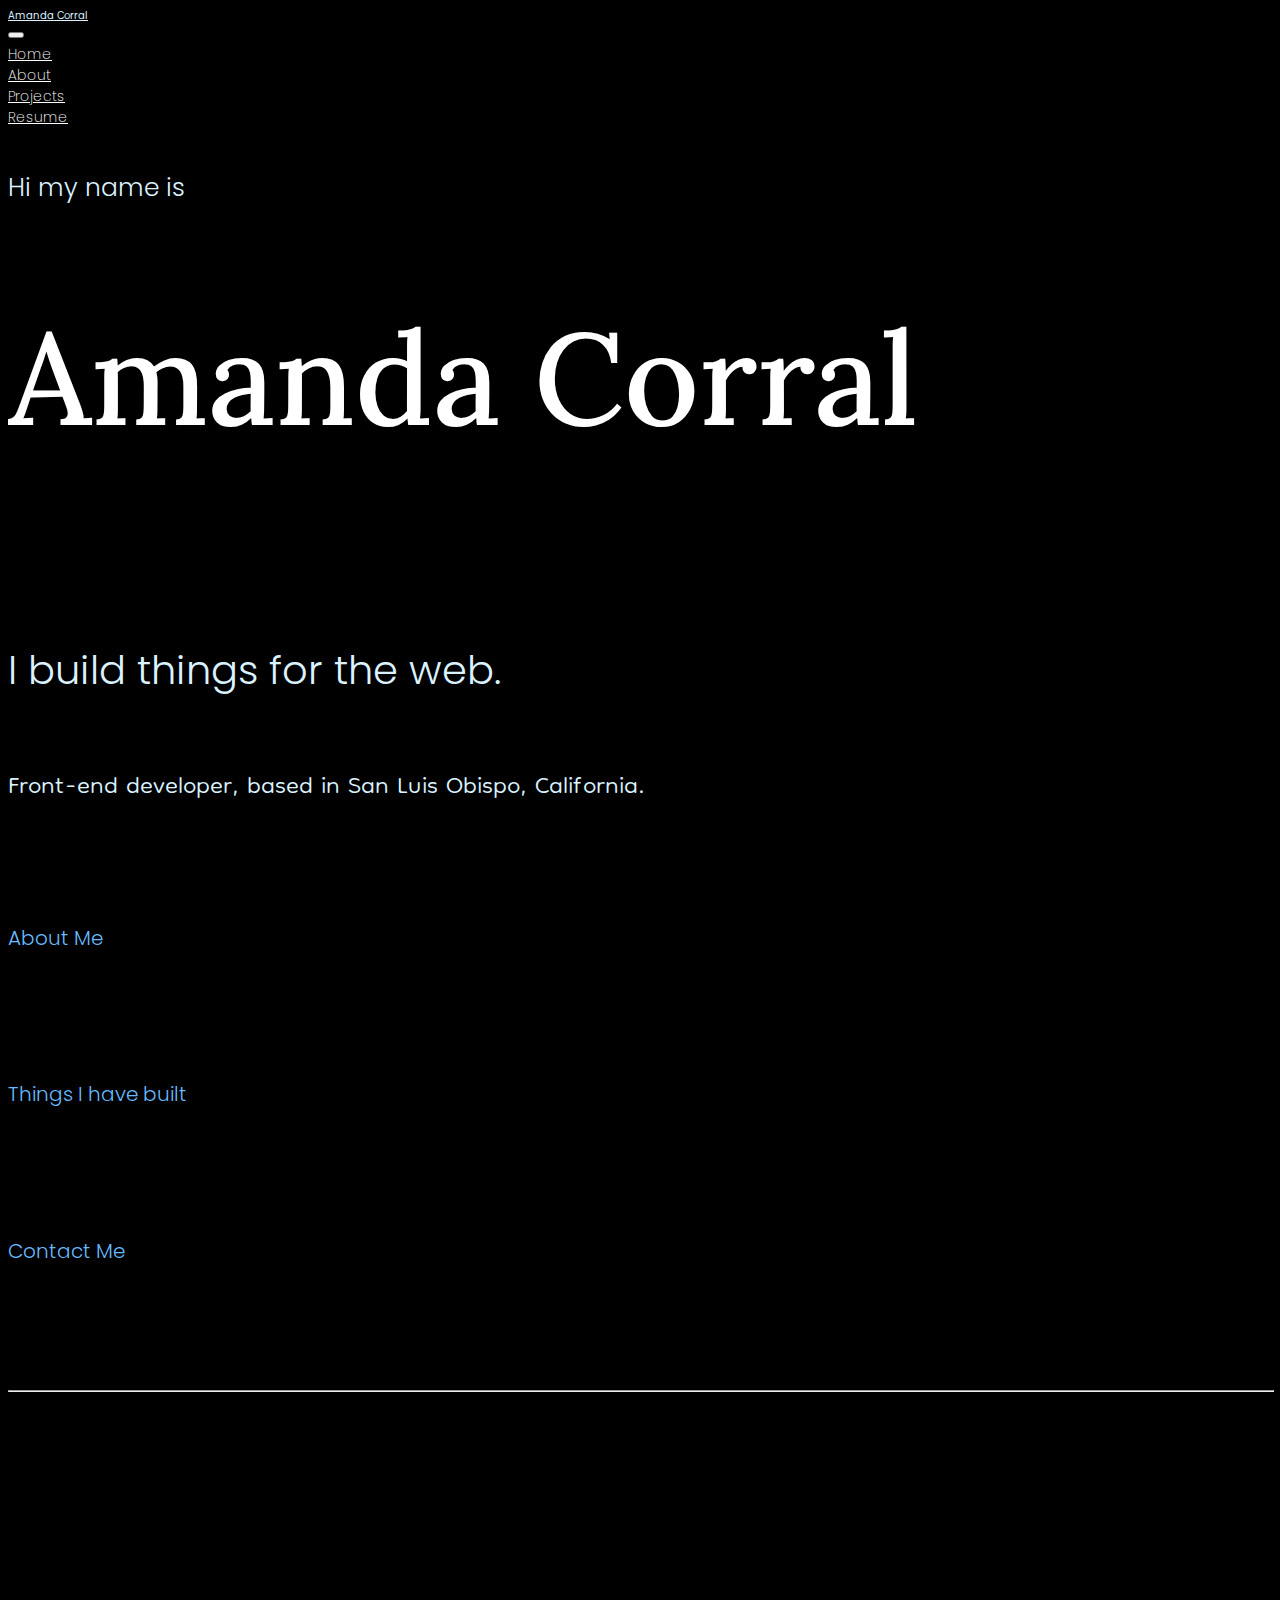
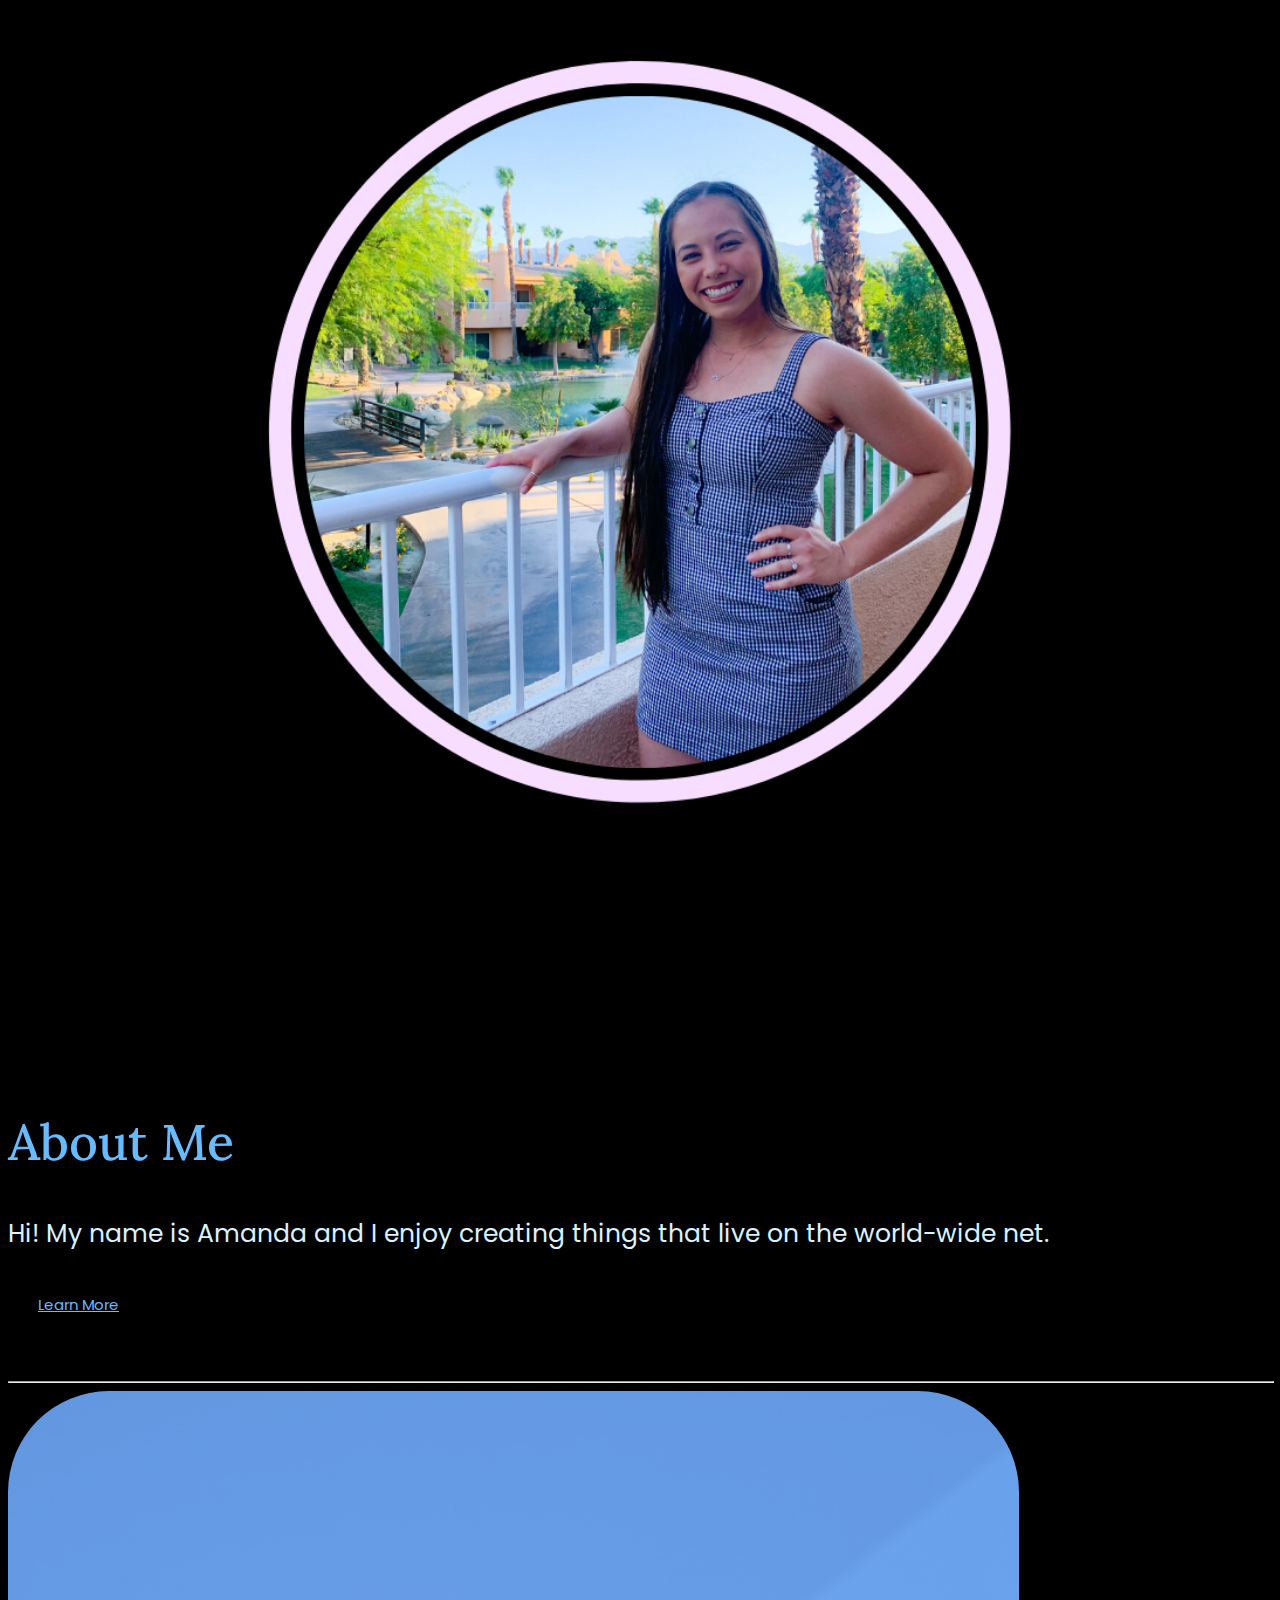
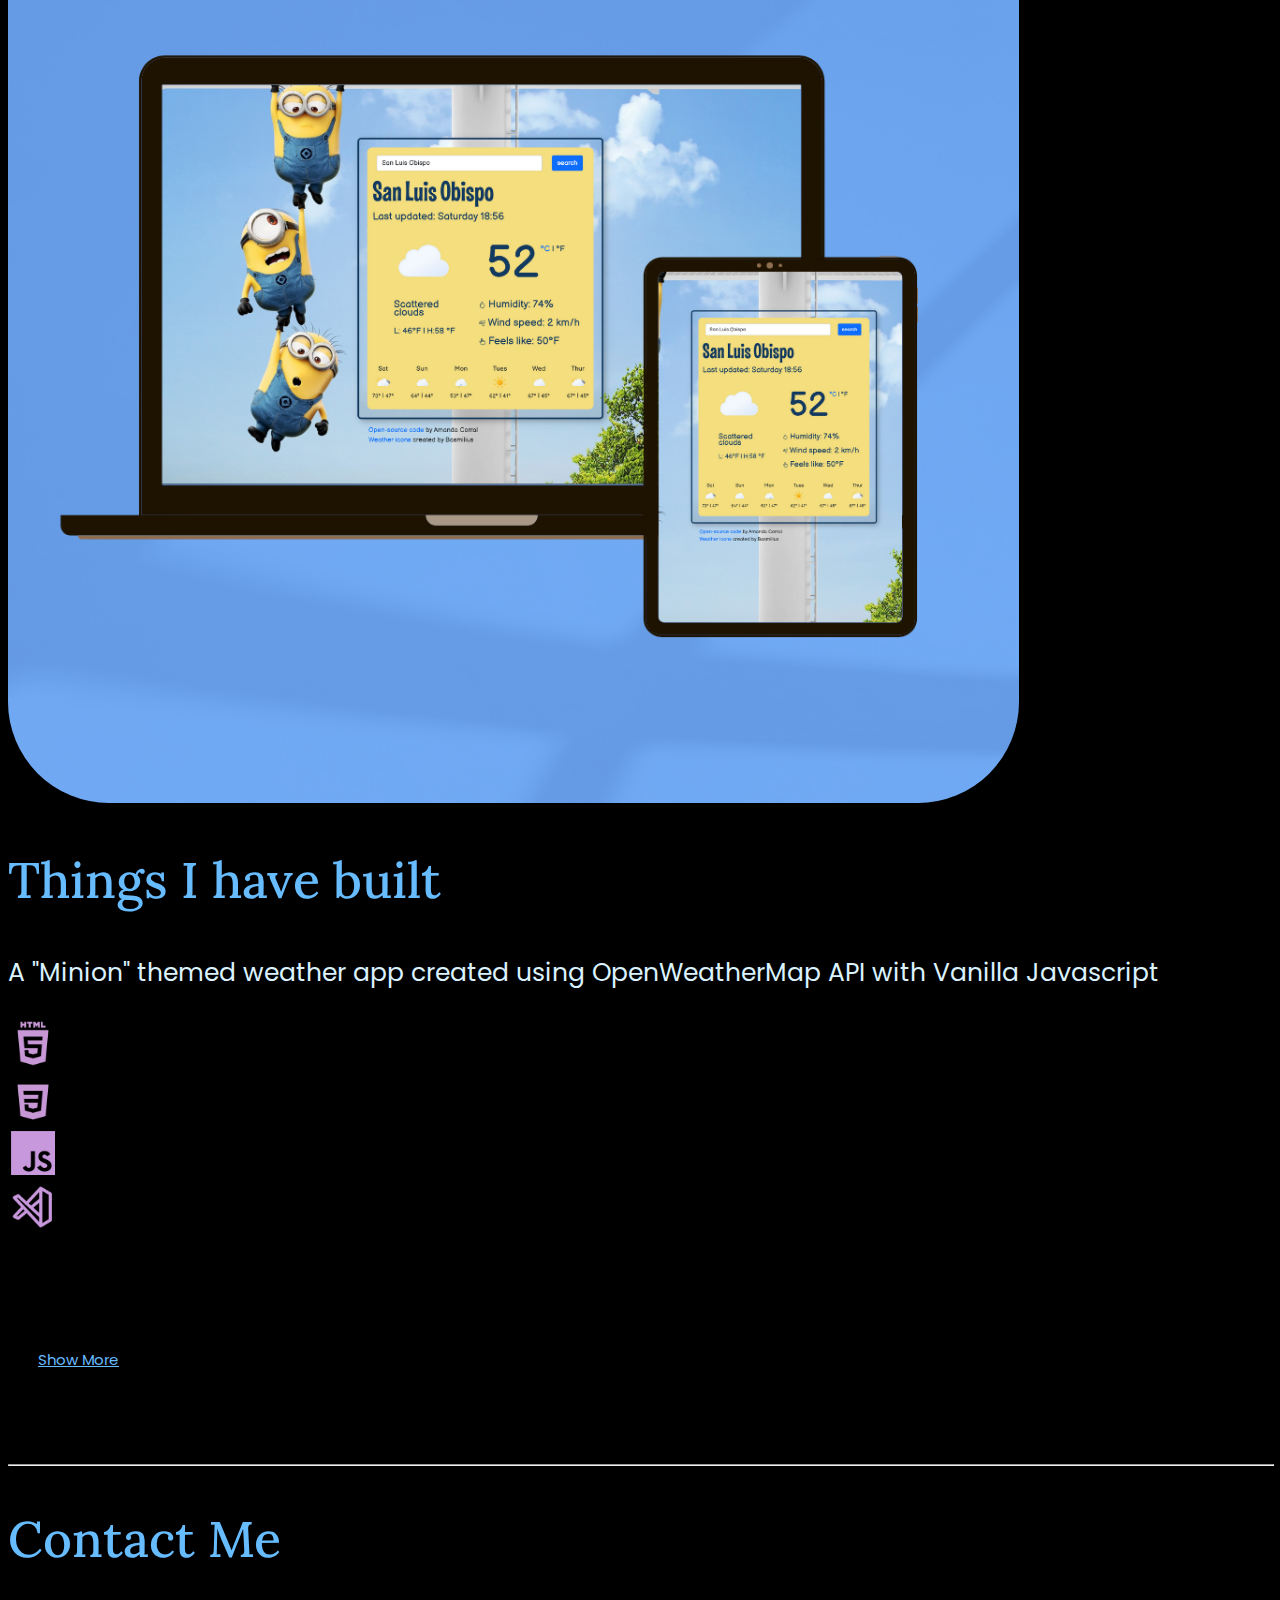
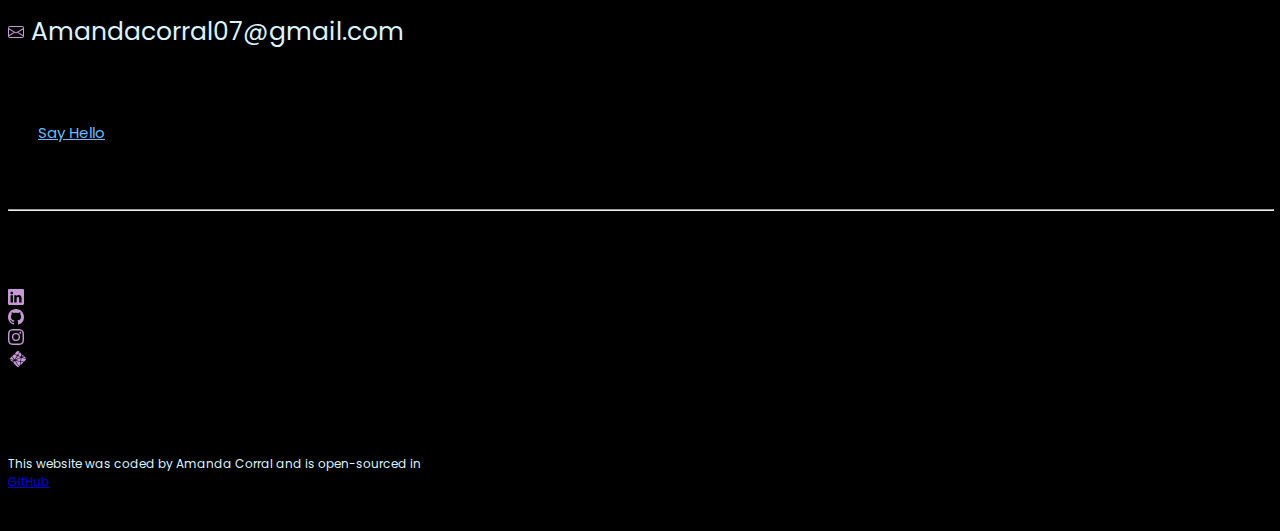
==== index.html @ 911f18cd "Added footer open-source link to github" ====
<!DOCTYPE html>
<html lang="en">
<head>
  <meta charset="UTF-8">
  <meta http-equiv="X-UA-Compatible" content="IE=edge">
  <meta name="viewport" content="width=device-width, initial-scale=1.0">
  <meta name="description" content="Front end developer | Amanda Corral"/>
  <link href="https://cdn.jsdelivr.net/npm/bootstrap@5.1.3/dist/css/bootstrap.min.css" rel="stylesheet" integrity="sha384-1BmE4kWBq78iYhFldvKuhfTAU6auU8tT94WrHftjDbrCEXSU1oBoqyl2QvZ6jIW3" crossorigin="anonymous">
  <script src="https://cdn.jsdelivr.net/npm/bootstrap@5.1.3/dist/js/bootstrap.bundle.min.js" integrity="sha384-ka7Sk0Gln4gmtz2MlQnikT1wXgYsOg+OMhuP+IlRH9sENBO0LRn5q+8nbTov4+1p" crossorigin="anonymous"></script>
  <link rel="preconnect" href="https://fonts.googleapis.com">
<link rel="preconnect" href="https://fonts.gstatic.com" crossorigin>
<link href="https://fonts.googleapis.com/css2?family=Dongle:wght@300;400;700&family=Lora:wght@400;500;600&family=Poppins:wght@100;200;300;400&display=swap" rel="stylesheet">
<link href="css/style.css" rel="stylesheet">
  <title>Amanda Corral</title>
</head>
<body>
  <div class="bar">
  <nav class="navbar fixed-top navbar-expand-lg navbar-light" style="background-color:#000 ;">
    <div class="container-fluid">
      <a class="navbar-brand" href="#" style="color:  #dbf2ff"><strong>
        Amanda Corral
      </strong></a>
      <button class="navbar-toggler" type="button" data-bs-toggle="collapse" data-bs-target="#navbarNavAltMarkup" aria-controls="navbarNavAltMarkup" aria-expanded="false" aria-label="Toggle navigation">
        <span class="navbar-toggler-icon"></span>
      </button>
      <div class="collapse navbar-collapse justify-content-end" id="navbarNavAltMarkup">
        <div class="navbar-nav">
          <a class="nav-link active" aria-current="page" href="/index.html" alt="Homepage" title="Homepage" style="color: #fff">Home</a>
          <a class="nav-link" href="/about.html" alt="About Page" title="About Amanda" style="color: #fff">About</a>
          <a class="nav-link" href="/projects.html" alt="Project Page" title="Project Page" style="color: #fff">Projects</a>
          <a class="nav-link" href="#" alt="Resume" style="color: #fff" title="Amanda's Resume">Resume</a>
        </div>
      </div>
    </div>
  </nav>
</div>
<header>
<div class="overlay"></div>
  <video autoplay muted loop playsinline poster id="myVideo">
    <source src="pexels videos 4703.mp4" type="video/mp4">
  </video>
<div class="container h-100">
  <div class="d-flex h-100 text-center align-items-center">
    <div class="w-100 text-white">
      <h2 class="My-name">
        Hi my name is
      </h2>
    <h1>
    Amanda Corral
    </h1>
    <div class="lower-header">
    <h2 class="build-things">
      I build things for the web.
    </h2>
    <h4>
      Front-end developer, based in San Luis Obispo, California.
    </h4>
  </div>
    </div>
  </div>
</div>
</header>
<div class="Homepage-container">
  <div class="container text-center">
    <div class="row">
      <div class="col-4">
        <h2 class="table-contents-about-me">
          <a href="#about_me" class="about-me-link">About Me</a>
        </h2>
      </div>
      <div class="col-4">
        <h2 class="table-contents-things-built">
          <a href="#things_built" class="things-built-link">
            Things I have built
          </a>
        </h2>
      </div>
      <div class="col-4">
        <h2 class="table-contents-contact-me">
          <a href="#contact_me" class="contact-me-link">
            Contact Me
          </a> 
        </h2>
      </div>
    </div>
  </div>
  <hr id="about_me">
<div class="container">
  <div class="row mb-5">
  <div class="col d-none d-lg-block">
    <img src="images/Profile pic.png" width="100%" class="about-me"/>
  </div>
    <div class="col ">
      <div class="mt-5 About-me-container" >
  <h2 class="text-center m-5 homepage" >
About Me
  </h2>
  <p class="text-center m-5 About-me-paragraph">
    Hi! My name is Amanda and I enjoy creating things that live on the world-wide net. </p>
  </p>
          
  <div class="text-center">
    <a href="about.html"class=" btn btn-branding-outline" id="things_built"> Learn More </a>
  </div>
</div>
</div>
</div>
<hr>
<div class="container">
  <div class="row mb-5">
  <div class="col d-none d-lg-block">
    <img src="images/Project.png" width="80%" class="mt-5 project-img"/>
  </div>
    <div class="col">
  <h2 class="text-center m-5 homepage" >
Things I have built
  </h2>
  <p class="text-center m-5 Built-paragraph">
    A "Minion" themed weather app created using OpenWeatherMap API with Vanilla Javascript
  </p>
  <div class="container text-center">
    <div class="row">
      <div class="col-3">
          <img src="images/html_icon.png" style="color:#c898d6" class="html-img">
      </div>
      <div class="col-3">
          <img src="images/css_icon.png" style="color:#c898d6" class="css-img">
      </div>
      <div class="col-3">
        <img src="images/js_icon.png" style="color:#c898d6" class="js-img">
    </div>
    <div class="col-3">
      <img src="images/vs_code_img.png" style="color:#c898d6" class="vs-img">
  </div>
    </div>
  </div>
  <div class="text-center">
    <a href="projects.html"class="btn btn-branding-outline show-more-button" id="contact_me"> Show More </a>
  </div>
</div>
</div>
</div>
<hr>
<footer>
  <div class="text-center contact-me">
    <h2 class="text-center m-5 homepage">
      Contact Me
        </h2>
        <p class="text-center m-5 email-paragraph">
          <svg xmlns="http://www.w3.org/2000/svg" width="16" height="16" style="color: #c898d6" fill="currentColor" class="bi bi-envelope" viewBox="0 0 16 16">
            <path d="M0 4a2 2 0 0 1 2-2h12a2 2 0 0 1 2 2v8a2 2 0 0 1-2 2H2a2 2 0 0 1-2-2V4Zm2-1a1 1 0 0 0-1 1v.217l7 4.2 7-4.2V4a1 1 0 0 0-1-1H2Zm13 2.383-4.708 2.825L15 11.105V5.383Zm-.034 6.876-5.64-3.471L8 9.583l-1.326-.795-5.64 3.47A1 1 0 0 0 2 13h12a1 1 0 0 0 .966-.741ZM1 11.105l4.708-2.897L1 5.383v5.722Z"/>
          </svg>  
           Amandacorral07@gmail.com
        </p>
        <div class="text-center">
          <a href="mailto:Amandacorral07@gmail.com"class="btn btn-branding-outline say-hello-button"> Say Hello </a>
        </div>
        <hr class="contact-me-line">
        <div class="container">
          <div class="icons">
          <div class="row">
            <div class="col-3">
          <a href="https://www.linkedin.com/in/amanda-corral-01a90a168/" title="LinkedIn Profile" style="color: #c898d6"><svg xmlns="http://www.w3.org/2000/svg" width="16" height="16" fill="currentColor" class="bi bi-linkedin" viewBox="0 0 16 16">
            <path d="M0 1.146C0 .513.526 0 1.175 0h13.65C15.474 0 16 .513 16 1.146v13.708c0 .633-.526 1.146-1.175 1.146H1.175C.526 16 0 15.487 0 14.854V1.146zm4.943 12.248V6.169H2.542v7.225h2.401zm-1.2-8.212c.837 0 1.358-.554 1.358-1.248-.015-.709-.52-1.248-1.342-1.248-.822 0-1.359.54-1.359 1.248 0 .694.521 1.248 1.327 1.248h.016zm4.908 8.212V9.359c0-.216.016-.432.08-.586.173-.431.568-.878 1.232-.878.869 0 1.216.662 1.216 1.634v3.865h2.401V9.25c0-2.22-1.184-3.252-2.764-3.252-1.274 0-1.845.7-2.165 1.193v.025h-.016a5.54 5.54 0 0 1 .016-.025V6.169h-2.4c.03.678 0 7.225 0 7.225h2.4z"/>
          </svg></a>
          </div>
          <div class="col-3">
        <a href="https://github.com/Amandacorral07" title="Github Profile" style="color:#c898d6"> <svg xmlns="http://www.w3.org/2000/svg" width="16" height="16" fill="currentColor" class="bi bi-github" viewBox="0 0 16 16">
          <path d="M8 0C3.58 0 0 3.58 0 8c0 3.54 2.29 6.53 5.47 7.59.4.07.55-.17.55-.38 0-.19-.01-.82-.01-1.49-2.01.37-2.53-.49-2.69-.94-.09-.23-.48-.94-.82-1.13-.28-.15-.68-.52-.01-.53.63-.01 1.08.58 1.23.82.72 1.21 1.87.87 2.33.66.07-.52.28-.87.51-1.07-1.78-.2-3.64-.89-3.64-3.95 0-.87.31-1.59.82-2.15-.08-.2-.36-1.02.08-2.12 0 0 .67-.21 2.2.82.64-.18 1.32-.27 2-.27.68 0 1.36.09 2 .27 1.53-1.04 2.2-.82 2.2-.82.44 1.1.16 1.92.08 2.12.51.56.82 1.27.82 2.15 0 3.07-1.87 3.75-3.65 3.95.29.25.54.73.54 1.48 0 1.07-.01 1.93-.01 2.2 0 .21.15.46.55.38A8.012 8.012 0 0 0 16 8c0-4.42-3.58-8-8-8z"/>
        </svg></a>
      </div>
        <div class="col-3">
        <a href="https://www.instagram.com/amanduhh_corral/" title="Instagram Profile" style="color: #c898d6">
          <svg xmlns="http://www.w3.org/2000/svg" width="16" height="16" fill="currentColor" class="bi bi-instagram" viewBox="0 0 16 16">
            <path d="M8 0C5.829 0 5.556.01 4.703.048 3.85.088 3.269.222 2.76.42a3.917 3.917 0 0 0-1.417.923A3.927 3.927 0 0 0 .42 2.76C.222 3.268.087 3.85.048 4.7.01 5.555 0 5.827 0 8.001c0 2.172.01 2.444.048 3.297.04.852.174 1.433.372 1.942.205.526.478.972.923 1.417.444.445.89.719 1.416.923.51.198 1.09.333 1.942.372C5.555 15.99 5.827 16 8 16s2.444-.01 3.298-.048c.851-.04 1.434-.174 1.943-.372a3.916 3.916 0 0 0 1.416-.923c.445-.445.718-.891.923-1.417.197-.509.332-1.09.372-1.942C15.99 10.445 16 10.173 16 8s-.01-2.445-.048-3.299c-.04-.851-.175-1.433-.372-1.941a3.926 3.926 0 0 0-.923-1.417A3.911 3.911 0 0 0 13.24.42c-.51-.198-1.092-.333-1.943-.372C10.443.01 10.172 0 7.998 0h.003zm-.717 1.442h.718c2.136 0 2.389.007 3.232.046.78.035 1.204.166 1.486.275.373.145.64.319.92.599.28.28.453.546.598.92.11.281.24.705.275 1.485.039.843.047 1.096.047 3.231s-.008 2.389-.047 3.232c-.035.78-.166 1.203-.275 1.485a2.47 2.47 0 0 1-.599.919c-.28.28-.546.453-.92.598-.28.11-.704.24-1.485.276-.843.038-1.096.047-3.232.047s-2.39-.009-3.233-.047c-.78-.036-1.203-.166-1.485-.276a2.478 2.478 0 0 1-.92-.598 2.48 2.48 0 0 1-.6-.92c-.109-.281-.24-.705-.275-1.485-.038-.843-.046-1.096-.046-3.233 0-2.136.008-2.388.046-3.231.036-.78.166-1.204.276-1.486.145-.373.319-.64.599-.92.28-.28.546-.453.92-.598.282-.11.705-.24 1.485-.276.738-.034 1.024-.044 2.515-.045v.002zm4.988 1.328a.96.96 0 1 0 0 1.92.96.96 0 0 0 0-1.92zm-4.27 1.122a4.109 4.109 0 1 0 0 8.217 4.109 4.109 0 0 0 0-8.217zm0 1.441a2.667 2.667 0 1 1 0 5.334 2.667 2.667 0 0 1 0-5.334z"/>
          </svg>
        </a>
      </div>
      <div class="col-3 netlify">
        <a href="https://app.netlify.com/teams/amandacorral07/overview" title="Netlify Profile" style="color: #c898d6">
          <img src="images/netlify_icon.png" class="netlify-icon">
        </a>
      </div>
      </div>
  </div>
  </div>
  <p class="footer-paragraph">
    This website was coded by Amanda Corral and is open-sourced in<a href="https://github.com/Amandacorral07/Amanda-Corral-Portfolio">GitHub</a>
  </p>
</div>
</footer>
</div>
</body>
</html>
---- css/style.css ----
:root{
  --first-color: #c898d6; 
  
  --second-color: #67bbff; 
 
  --third-color: #dbf2ff; 

  --fourth-color:  #000; 

}
.bar{
  font-family: poppins;
  font-weight: 200;
  font-size: 10px;
} 
header {
  position: relative;
  background-color: black;
  height: 75vh;
  min-height: 25rem;
  width: 100%;
  overflow: hidden;
  
}

header #myVideo {
  position: absolute;
  top: 50%;
  left: 50%;
  min-width: 100%;
  min-height: 100%;
  width: auto;
  height: auto;
  z-index: 0;
  -ms-transform: translateX(-50%) translateY(-50%);
  -moz-transform: translateX(-50%) translateY(-50%);
  -webkit-transform: translateX(-50%) translateY(-50%);
  transform: translateX(-50%) translateY(-50%);
}

header .container {
  position: relative;
  z-index: 2;
}

header .overlay {
  position: absolute;
  top: 0;
  left: 0;
  height: 100%;
  width: 100%;
  background-color: black;
  opacity: 0.5;
  z-index: 1;
}
.Homepage-container{
margin-top: 53px;
padding-top: 20px;
}
.navbar-nav{
  font-size: 14px;
  padding-top: 4px;
}
.table-contents-about-me, .table-contents-contact-me, .table-contents-things-built{
  font-size: 20px;
  padding-bottom: 80px;
  padding-top: 30px;
}
.about-me-link, .things-built-link, .contact-me-link{
  text-decoration: none;
  color: var(--second-color);
}
.content{
  position: relative;
bottom: 100px;
  width: 100%;
}

body{
  background-color: var(--fourth-color);
  
  
}
.heading-name{
  padding-top: 100px;
  padding-bottom: 300px;
}

h1{
  font-size: 86px;
  font-family: 'Lora', serif;
  padding-bottom: 30px;
  font-size: 130px;
  font-weight: 500;
  color: #fff;

}
h2{
  font-size: 48px;
  color: var(--third-color);
  font-family: 'poppins', sans-serif;
  font-weight: 300;
  font-size: 40px;
}
h3{
  font-family: 'dongle', sans-serif;
  font-size: 60px;
  color: var(--first-color);
}
h4{
  color: var(--third-color);
  padding-top: 10px;
  font-family: 'dongle', sans-serif;
  font-weight: 300;
  font-size: 38px;
}
.lower-header{
  padding-top: 29px;
}
p{
  color: var(--third-color);
  font-family: 'poppins', sans-serif;
  font-weight: 400;
  font-size: 25px;
}
.My-name {
  overflow: hidden;
  animation: typing 3.5s steps(40, end), 
  blink-caret .75s step-end infinite;
  padding-top: 20px;
  font-family: 'poppins', sans-serif;
  font-size: 25px;
  color:var(--third-color);
}
a{
  display: block;
}
@keyframes typing {
  from {width:0}
  to {width: 100%}
}
.container{
  padding-bottom: 20px;
}
.homepage{
  font-family: 'lora', serif;
  font-weight: 500;
  font-size: 50px;
  color: var(--second-color);
}
hr{
  width: 100%;
  color:#8ea7f8;
}
.project-img{
  border-radius: 10%;
 
}

.css-img{
  position: relative;
  top: 6px;
}
.vs-img, .js-img{
  position: relative;
  top:3px;
}
.html-img, .css-img, .vs-img, .js-img{
  height: auto;
  width: auto;
  max-width: 50px;
  max-height: 50px;
  
}
.show-more-button{
  margin-top: 80px;
}
.btn-branding-outline, .show-more-button, .say-hello-button{
  font-family: 'poppins', sans-serif;
  font-weight: 400;
  font-size: 15px
}
.btn-branding-outline{
  border-radius: 4px;
  color: var(--second-color);
  border-color: var(--second-color);
  background-color: var(--fourth-color);
  font-size: 15px;
  padding: 15px 30px;
  margin-bottom: 50px;
}
.email-paragraph{
  padding-bottom: 30px;
}
.icons{
  padding-top: 70px;
  display: inline-block;
  text-decoration: none;
}
.netlify-icon{
  height: auto;
  width: auto;
  max-width: 20px;
  max-height: 20px;
}
.netlify{
margin-bottom: 50px;
}
.content-container{
  padding-top: 150px;
}
.content-heading{
font-size: 55px;
}
.content-line{
  position: relative;
  bottom: 70px;
  padding: 2px;
}
.future-nurse-heading{
  font-family: 'lora', serif;
  font-weight: 400;
  color: #40d9ff;
  font-size: 33px;
  padding-bottom: 40px;
}
.about-pic{
  border-radius: 2%;
  margin-top: 40px;
}
.content-paragraph{
  font-size: 20px;
}
.content-headings{
  font-family: 'dongle', sans-serif;
  font-weight: 700;
  font-size: 68px;
  color: #c898d6;
  line-height: 40px;
}
.about-row{
  margin-bottom: 300px;
  padding-bottom: 300px;
}
.project-row{
  margin-bottom: 300px;
  padding-bottom: 300px;
}
.contact-me{
  padding-bottom: 0;
  margin-bottom: 0;
}
.footer-paragraph{
  font-size: 12px;
}
@media (max-width: 960px){
  h1{
    font-size: 80px;
  }
  h2, h4{
    font-size: 30px;
  }
  h3{
    font-size: 35px;
  }
  p{
    font-size: 20px;
  }
  .about-me-container{
    text-align: center;
  }
  #myVideo{
    background-repeat: no-repeat;
    width: auto;
    height: 100%;
  }
  .homepage{
    font-size: 45px;
  }
  .html-img, .css-img, .vs-img, .js-img{
    max-width: 40px;
    max-height: 40px;
  }
  .future-nurse-heading{
    font-size: 23px;
  }
  .content-headings{
    font-size: 
      48px;
  }
  .project-img{
    max-width: 400px;
    max-height: 400px;
  }
}
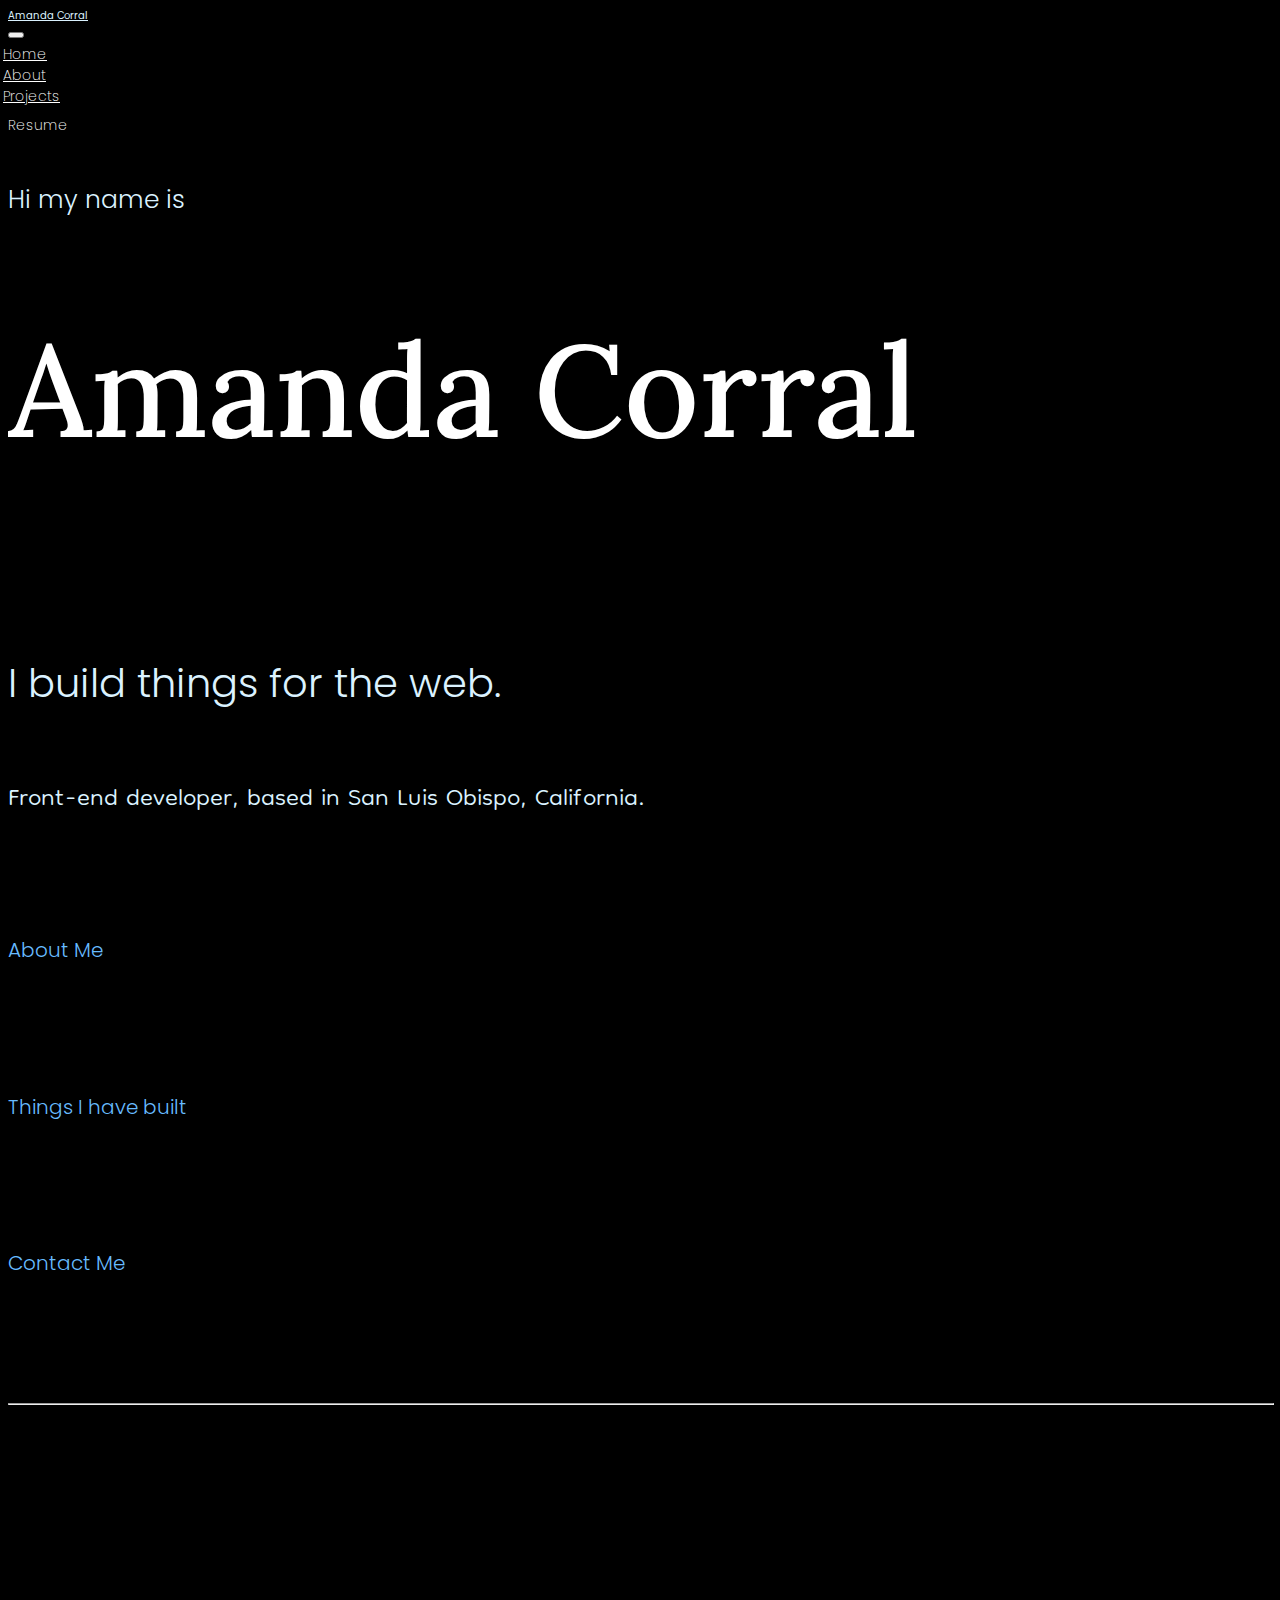
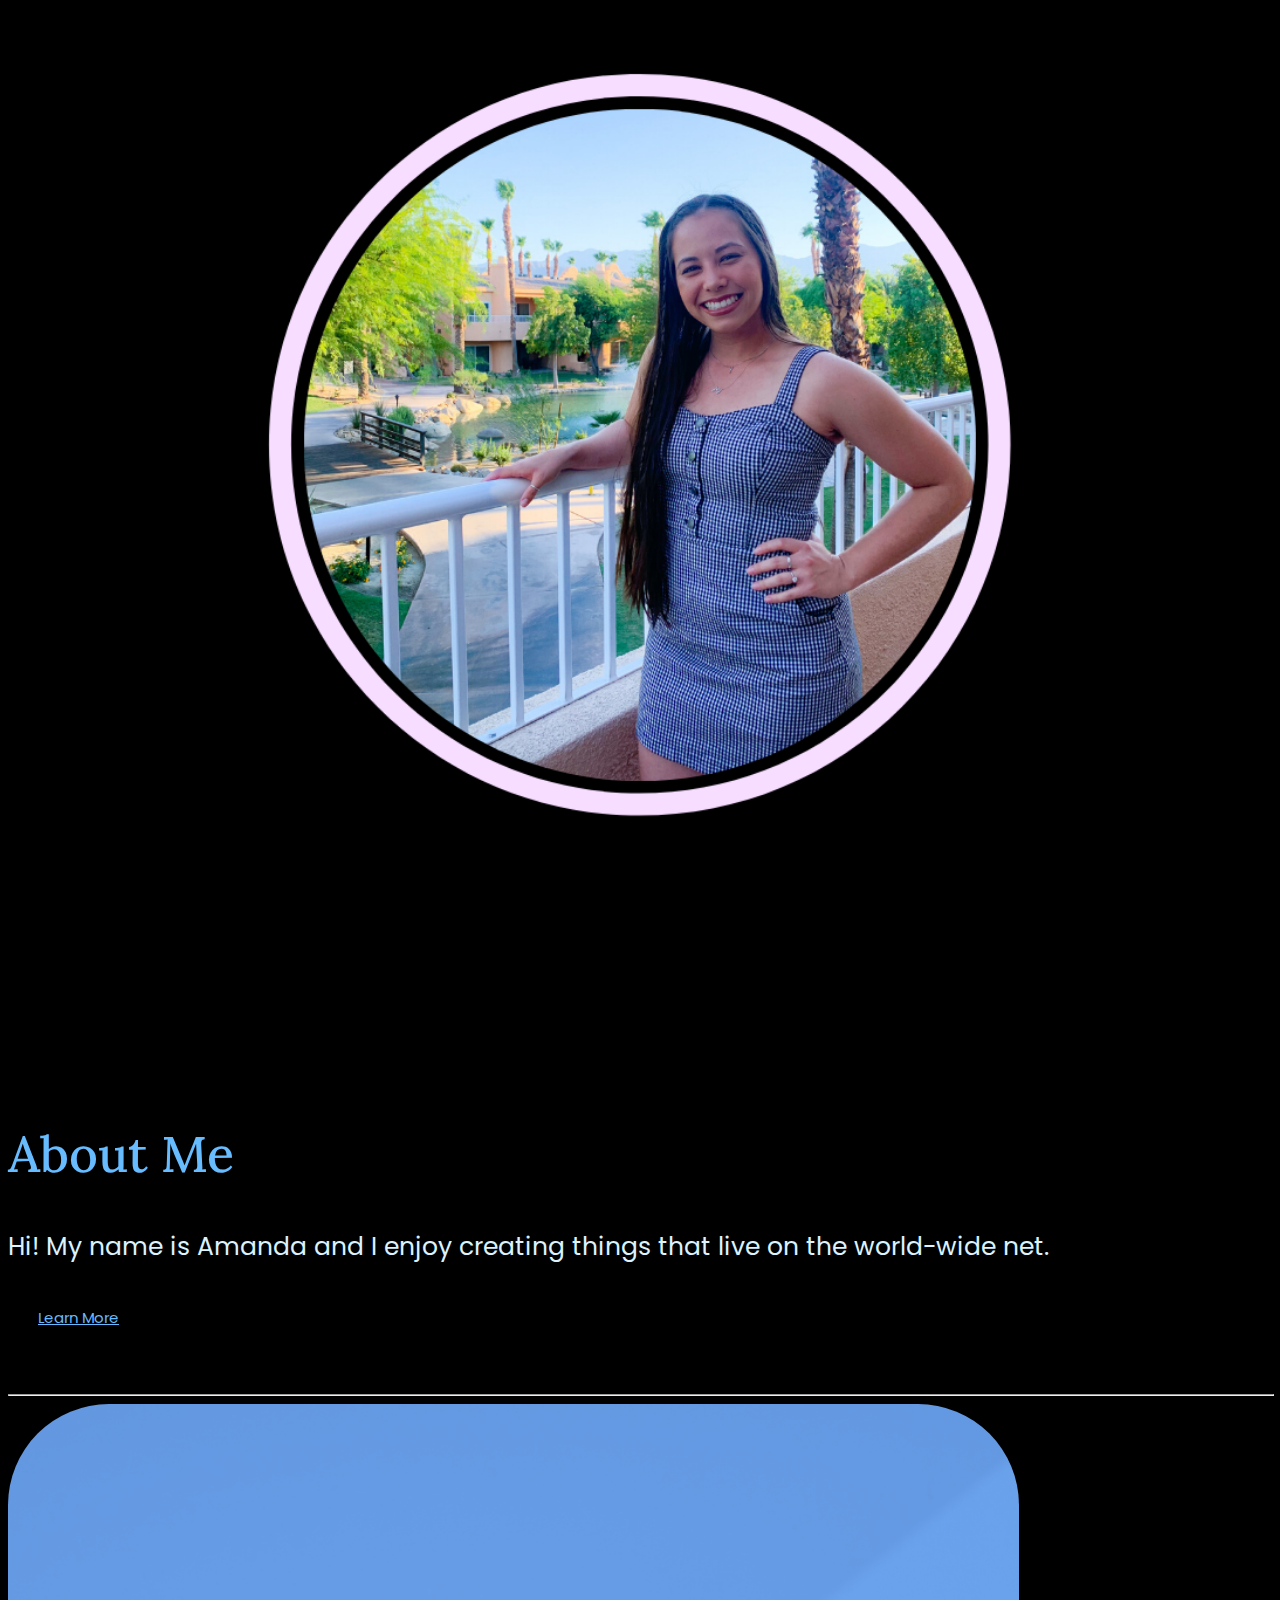
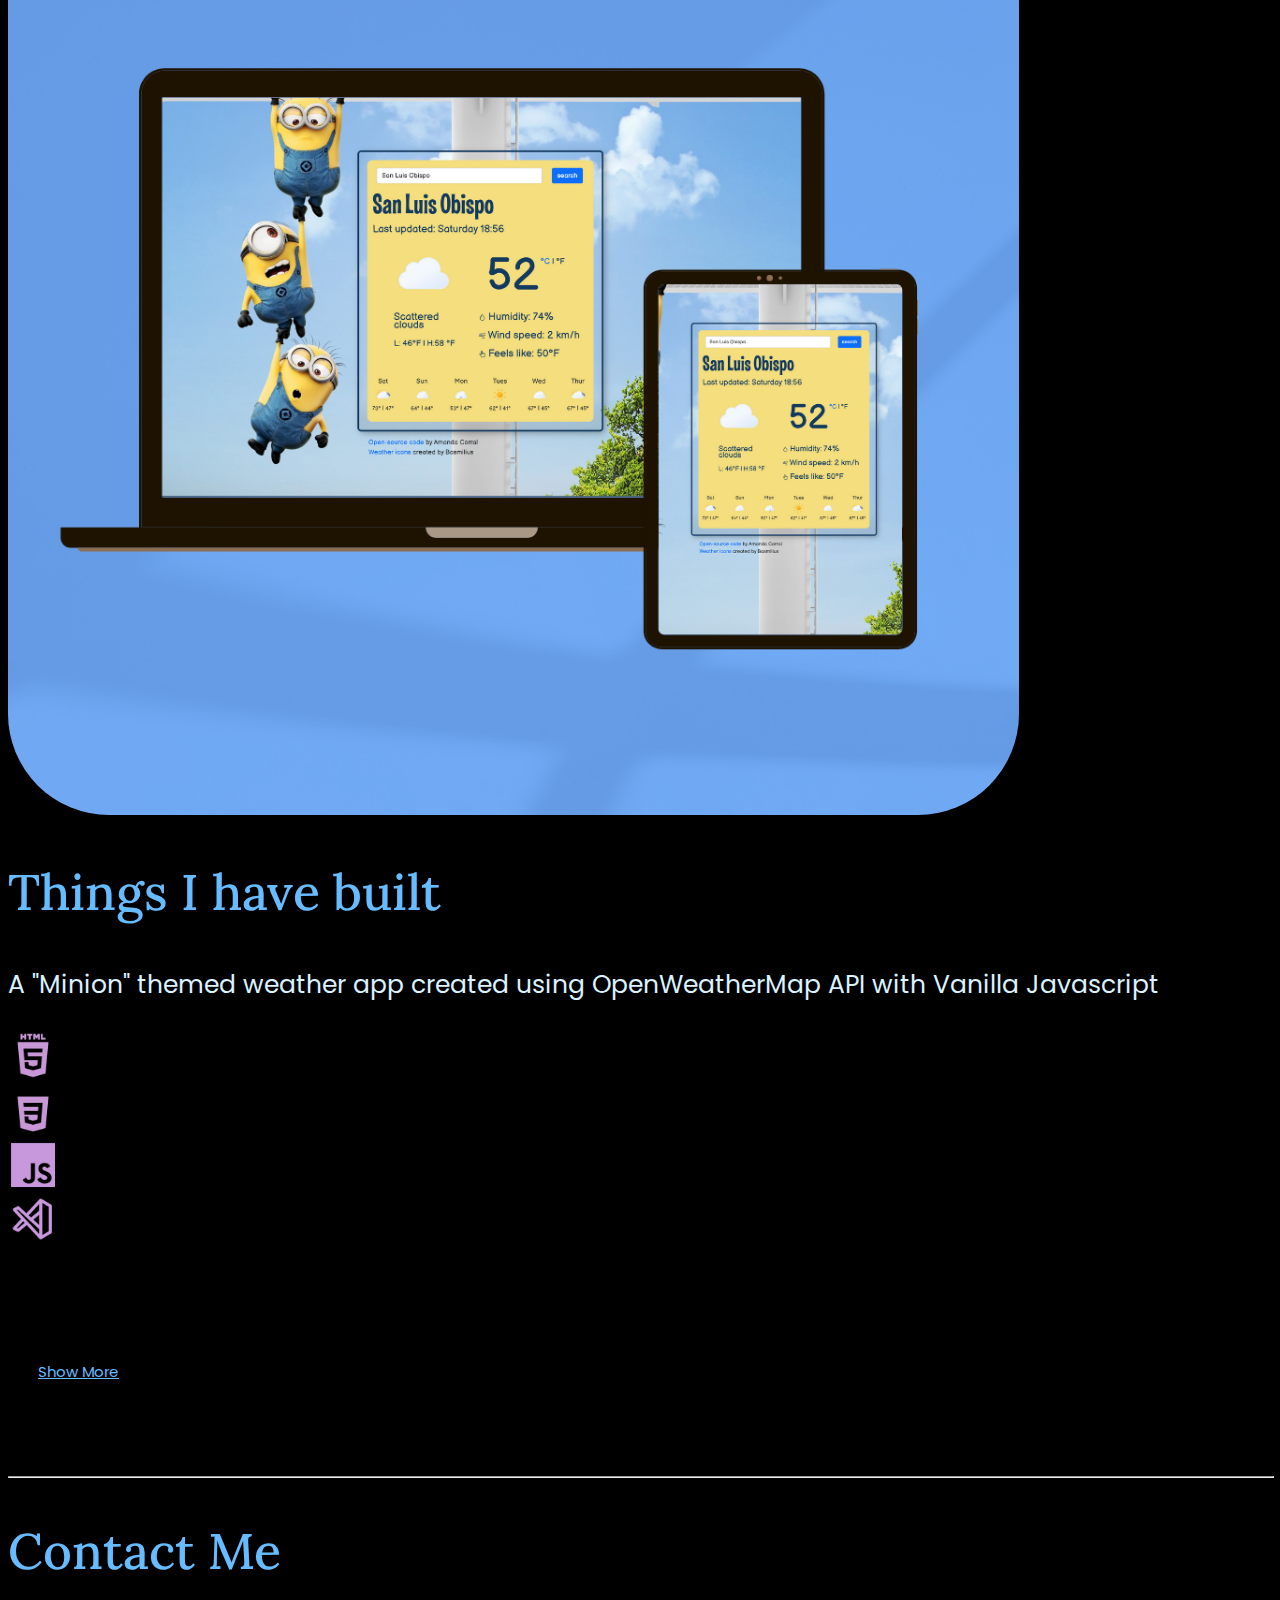
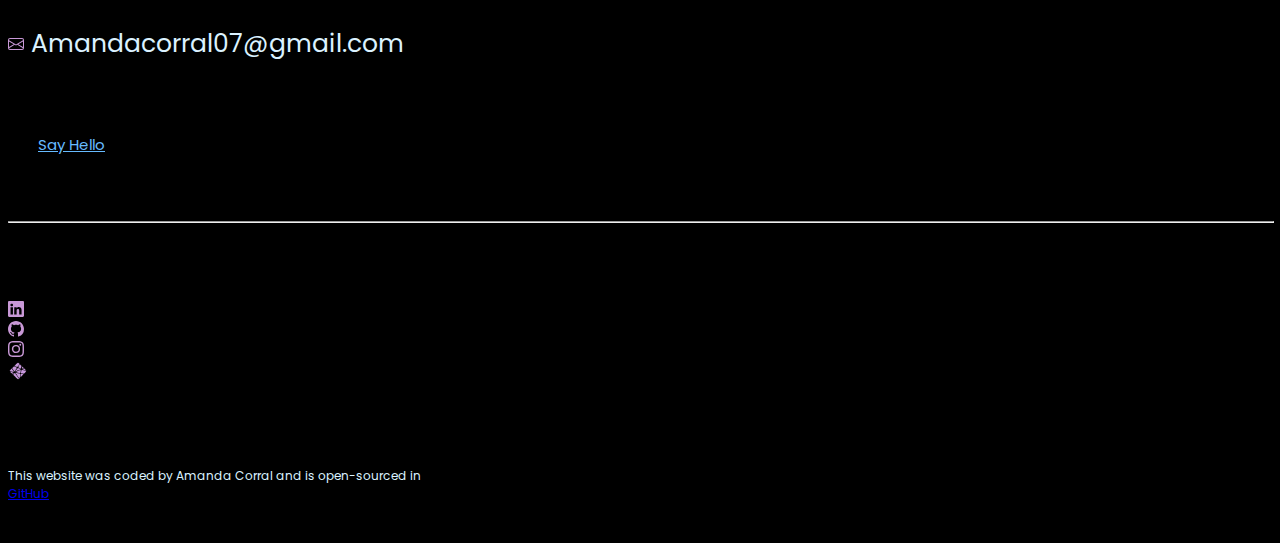
==== commit 78a0135c: "Created Resume button, uploaded Resume PDF, styled button in CSS" ====
--- a/index.html
+++ b/index.html
@@ -28,7 +28,7 @@
           <a class="nav-link active" aria-current="page" href="/index.html" alt="Homepage" title="Homepage" style="color: #fff">Home</a>
           <a class="nav-link" href="/about.html" alt="About Page" title="About Amanda" style="color: #fff">About</a>
           <a class="nav-link" href="/projects.html" alt="Project Page" title="Project Page" style="color: #fff">Projects</a>
-          <a class="nav-link" href="#" alt="Resume" style="color: #fff" title="Amanda's Resume">Resume</a>
+          <a class="resume-button" href="/AmandaCorralResume.pdf" target="_blank" rel="noopener noreferrer">Resume</a>
         </div>
       </div>
     </div>
--- a/css/style.css
+++ b/css/style.css
@@ -61,6 +61,10 @@
   font-size: 14px;
   padding-top: 4px;
 }
+.nav-link {
+position: relative;
+right: 5px;
+}
 .table-contents-about-me, .table-contents-contact-me, .table-contents-things-built{
   font-size: 20px;
   padding-bottom: 80px;
@@ -135,6 +139,16 @@
 a{
   display: block;
 }
+.resume-button{
+  font-size: 14px;
+  padding-top: 4px;
+  text-decoration: none;
+  line-height: 2.1;
+  color: #fff;
+}
+.resume-button:hover{
+  color: #fff;
+}
 @keyframes typing {
   from {width:0}
   to {width: 100%}
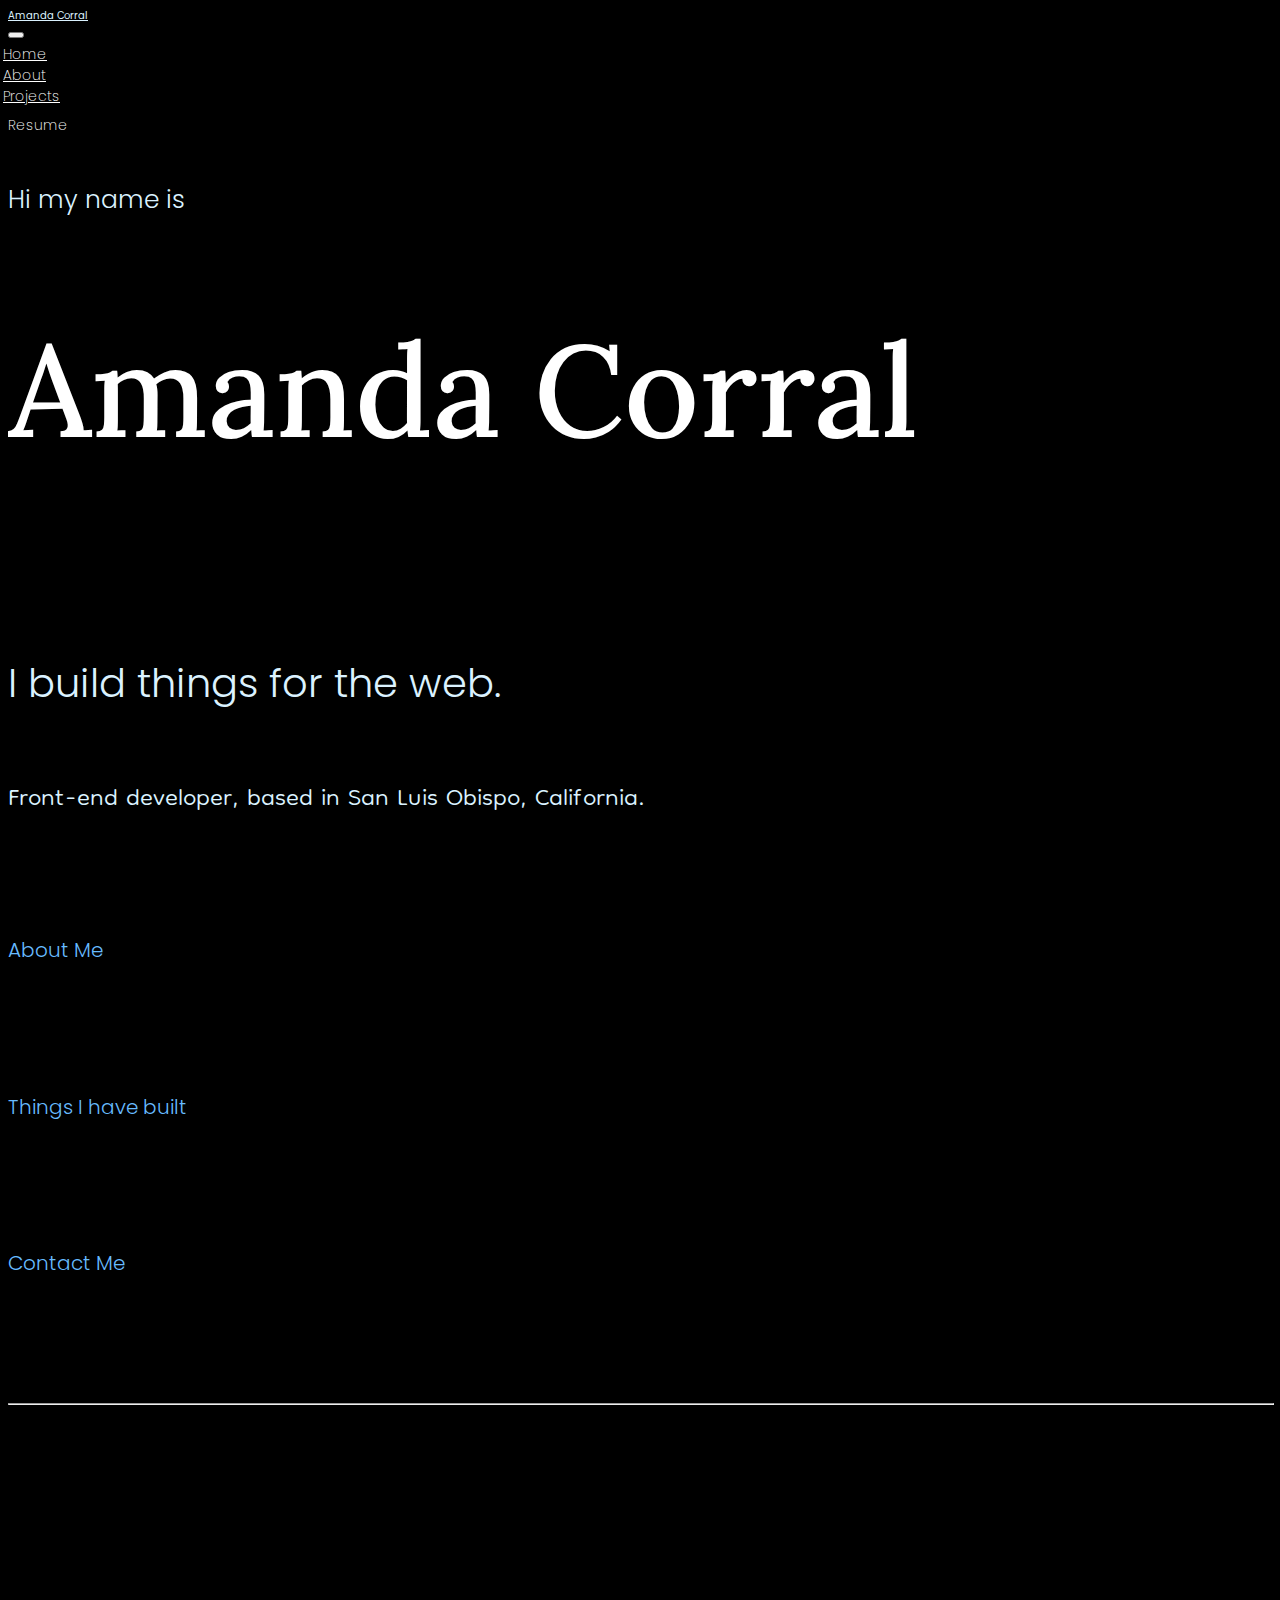
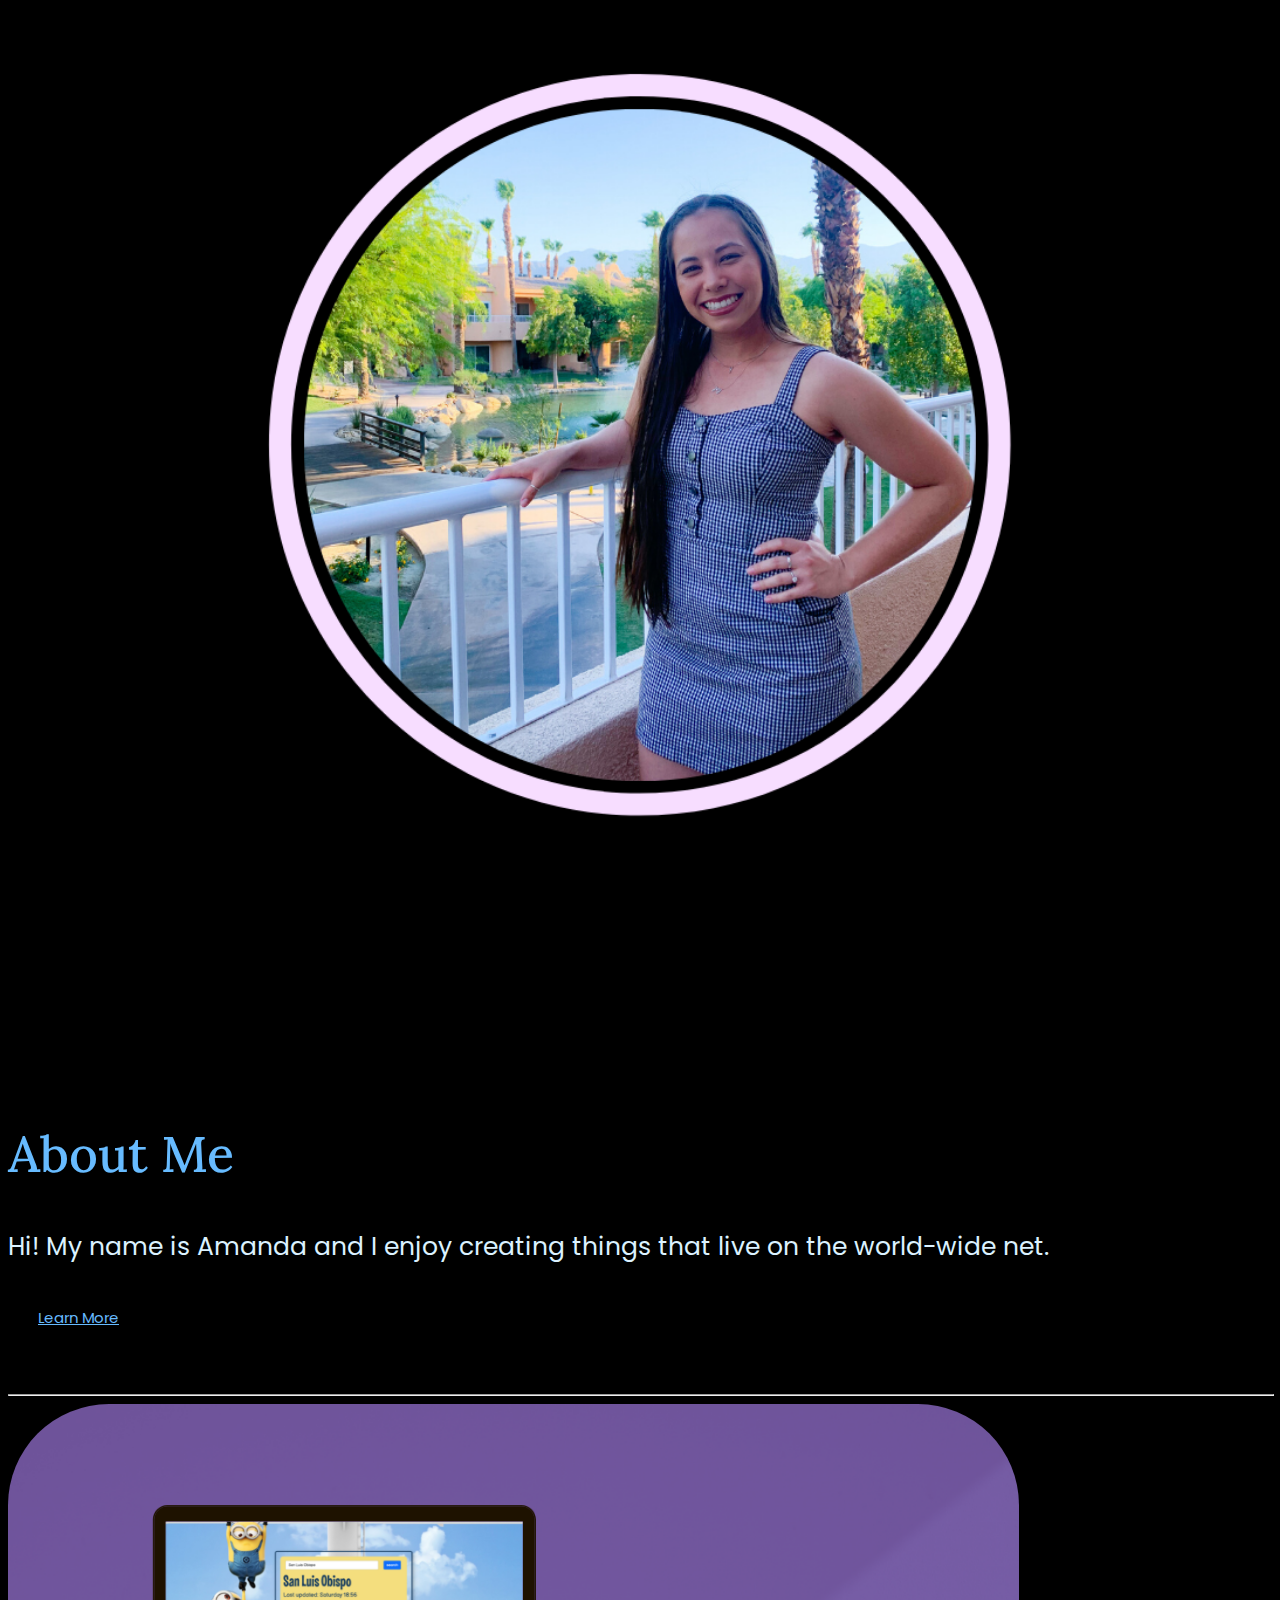
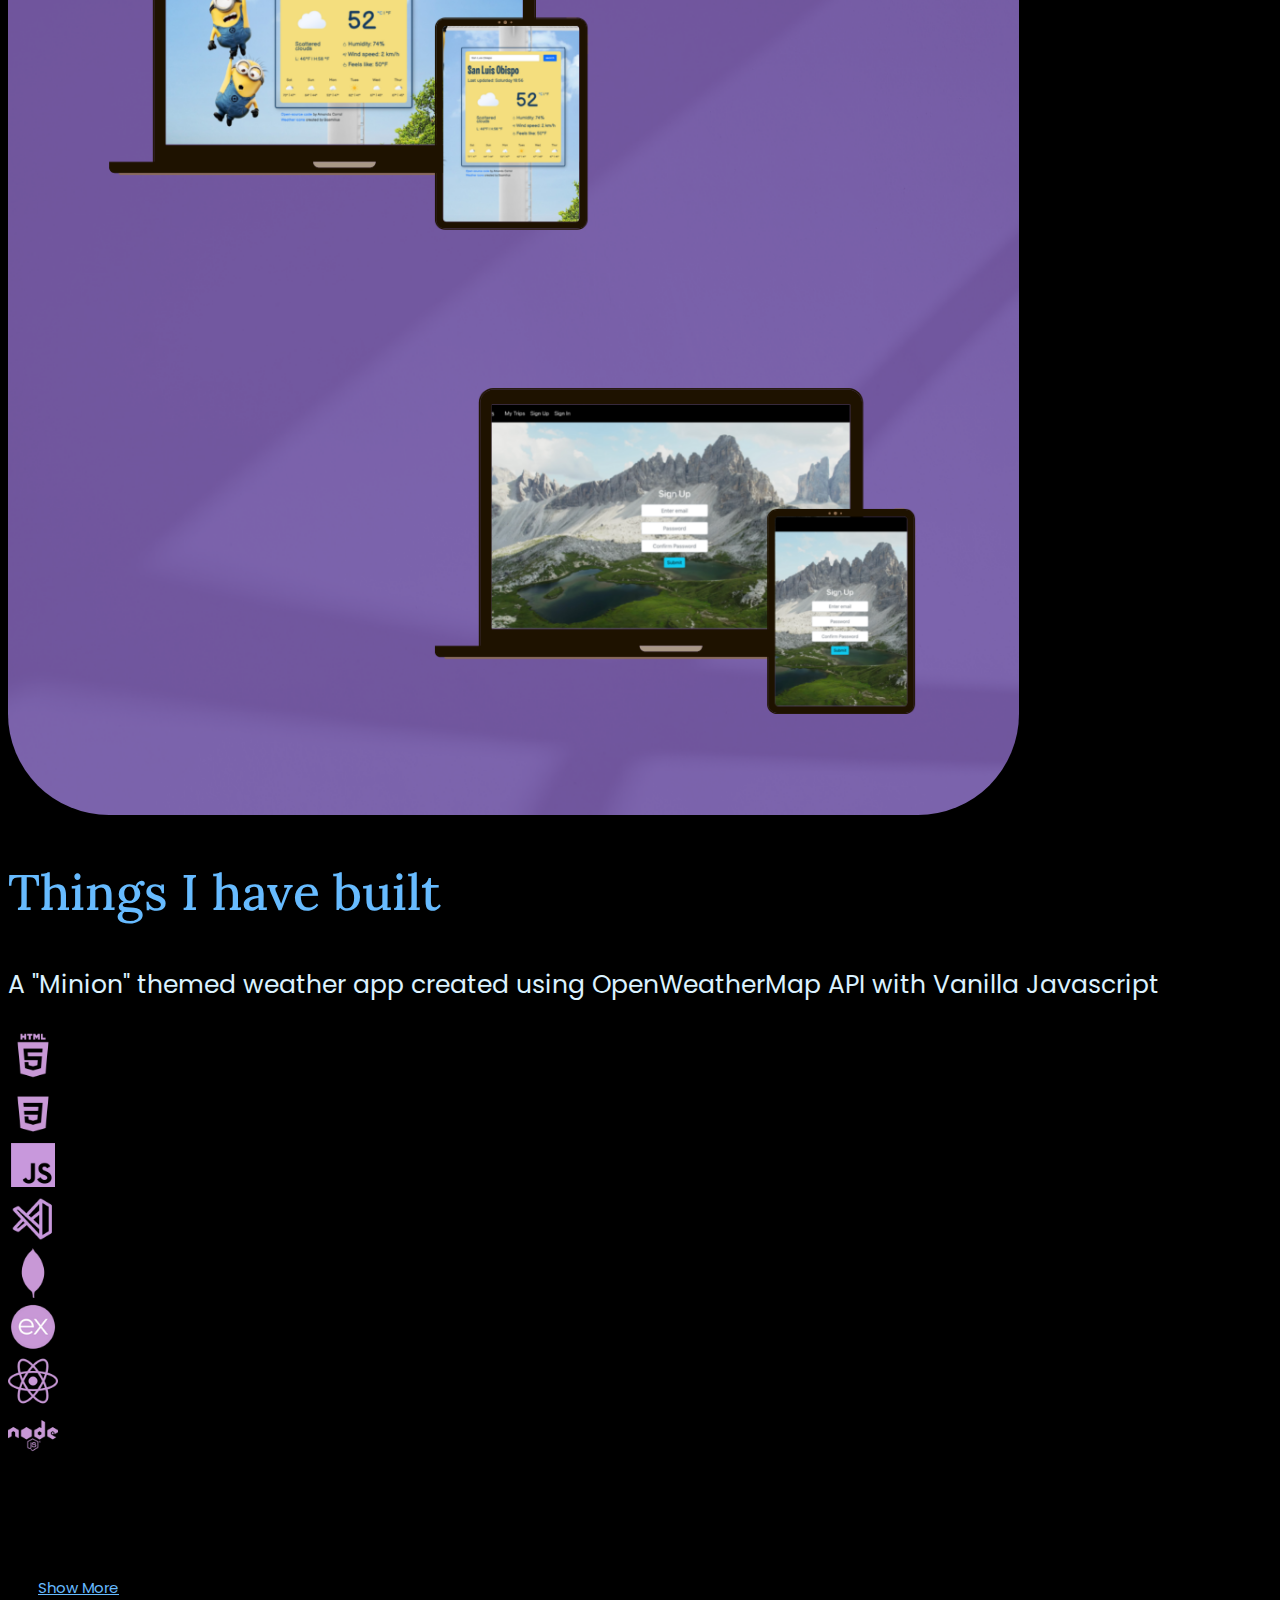
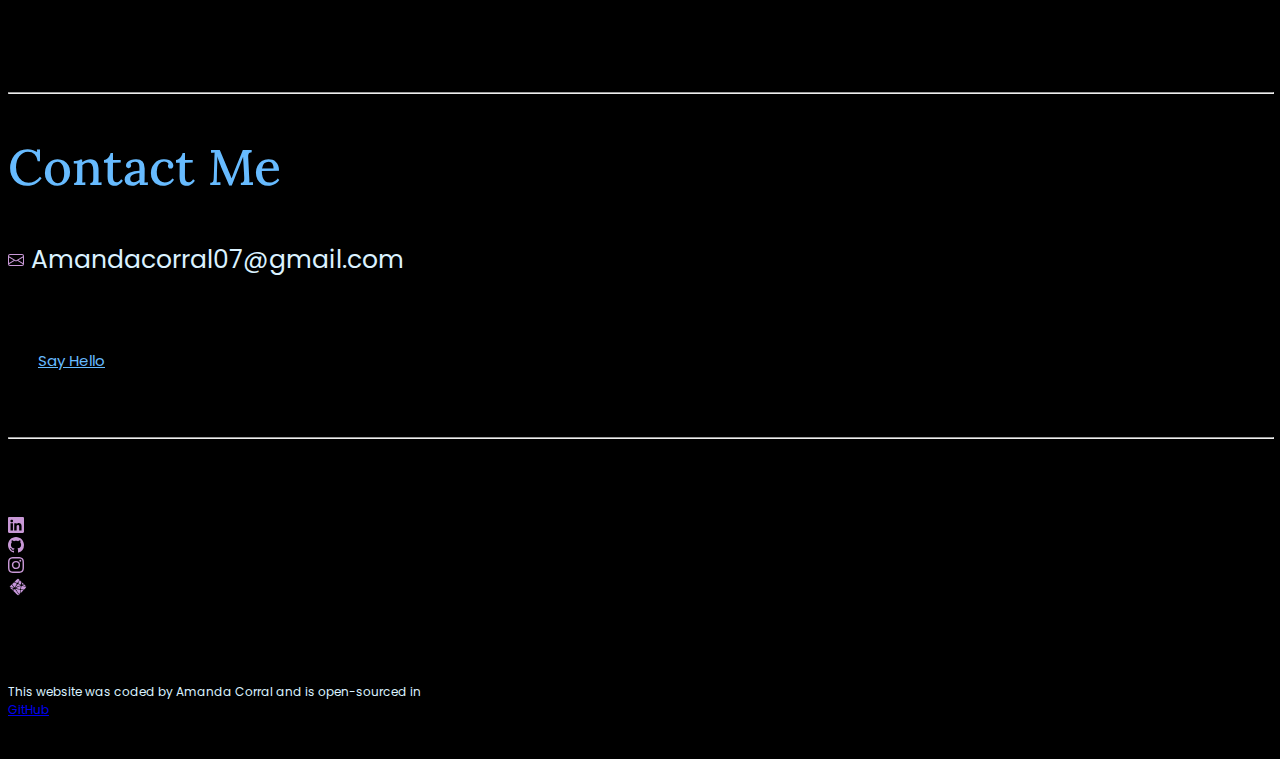
==== commit afe41aa7: "Updated About Me Page, added recent resume, and change things I've built section in index page" ====
--- a/index.html
+++ b/index.html
@@ -28,7 +28,7 @@
           <a class="nav-link active" aria-current="page" href="/index.html" alt="Homepage" title="Homepage" style="color: #fff">Home</a>
           <a class="nav-link" href="/about.html" alt="About Page" title="About Amanda" style="color: #fff">About</a>
           <a class="nav-link" href="/projects.html" alt="Project Page" title="Project Page" style="color: #fff">Projects</a>
-          <a class="resume-button" href="/AmandaCorralResume.pdf" target="_blank" rel="noopener noreferrer">Resume</a>
+          <a class="resume-button" href="/Official Software Engineering Resume.pdf" target="_blank" rel="noopener noreferrer">Resume</a>
         </div>
       </div>
     </div>
@@ -109,7 +109,7 @@
 <div class="container">
   <div class="row mb-5">
   <div class="col d-none d-lg-block">
-    <img src="images/Project.png" width="80%" class="mt-5 project-img"/>
+    <img src="images/IndexPage.png" width="80%" class="mt-5 project-img"/>
   </div>
     <div class="col">
   <h2 class="text-center m-5 homepage" >
@@ -120,7 +120,7 @@
   </p>
   <div class="container text-center">
     <div class="row">
-      <div class="col-3">
+      <div class="col-3 mb-4">
           <img src="images/html_icon.png" style="color:#c898d6" class="html-img">
       </div>
       <div class="col-3">
@@ -131,6 +131,18 @@
     </div>
     <div class="col-3">
       <img src="images/vs_code_img.png" style="color:#c898d6" class="vs-img">
+  </div>
+    <div class="col-3">
+      <img src="images/mongodb_icon.png" style="color:#c898d6" class="vs-img">
+  </div>
+    <div class="col-3">
+      <img src="images/express_icon.png" style="color:#c898d6" class="vs-img">
+  </div>
+    <div class="col-3">
+      <img src="images/react_icon.png" style="color:#c898d6" class="vs-img">
+  </div>
+    <div class="col-3">
+      <img src="images/node_icon.png" style="color:#c898d6" class="vs-img">
   </div>
     </div>
   </div>
--- a/css/style.css
+++ b/css/style.css
@@ -175,16 +175,29 @@
   position: relative;
   top: 6px;
 }
-.vs-img, .js-img{
+.vs-img, .js-img, .react-img, .mongodb-img, .express-img, .node-img{
   position: relative;
   top:3px;
 }
-.html-img, .css-img, .vs-img, .js-img{
+.html-img, .css-img, .vs-img, .js-img, .node-img{
   height: auto;
   width: auto;
   max-width: 50px;
   max-height: 50px;
   
+}
+.react-img{
+  margin-left: 5px;
+}
+.react-img, .mongodb-img, .express-img{
+  max-width: 45px;
+  max-height: 45px;
+}
+.mongodb-img{
+  margin-left: -2px;
+}
+.node-img{
+  margin-left: 8px;
 }
 .show-more-button{
   margin-top: 80px;
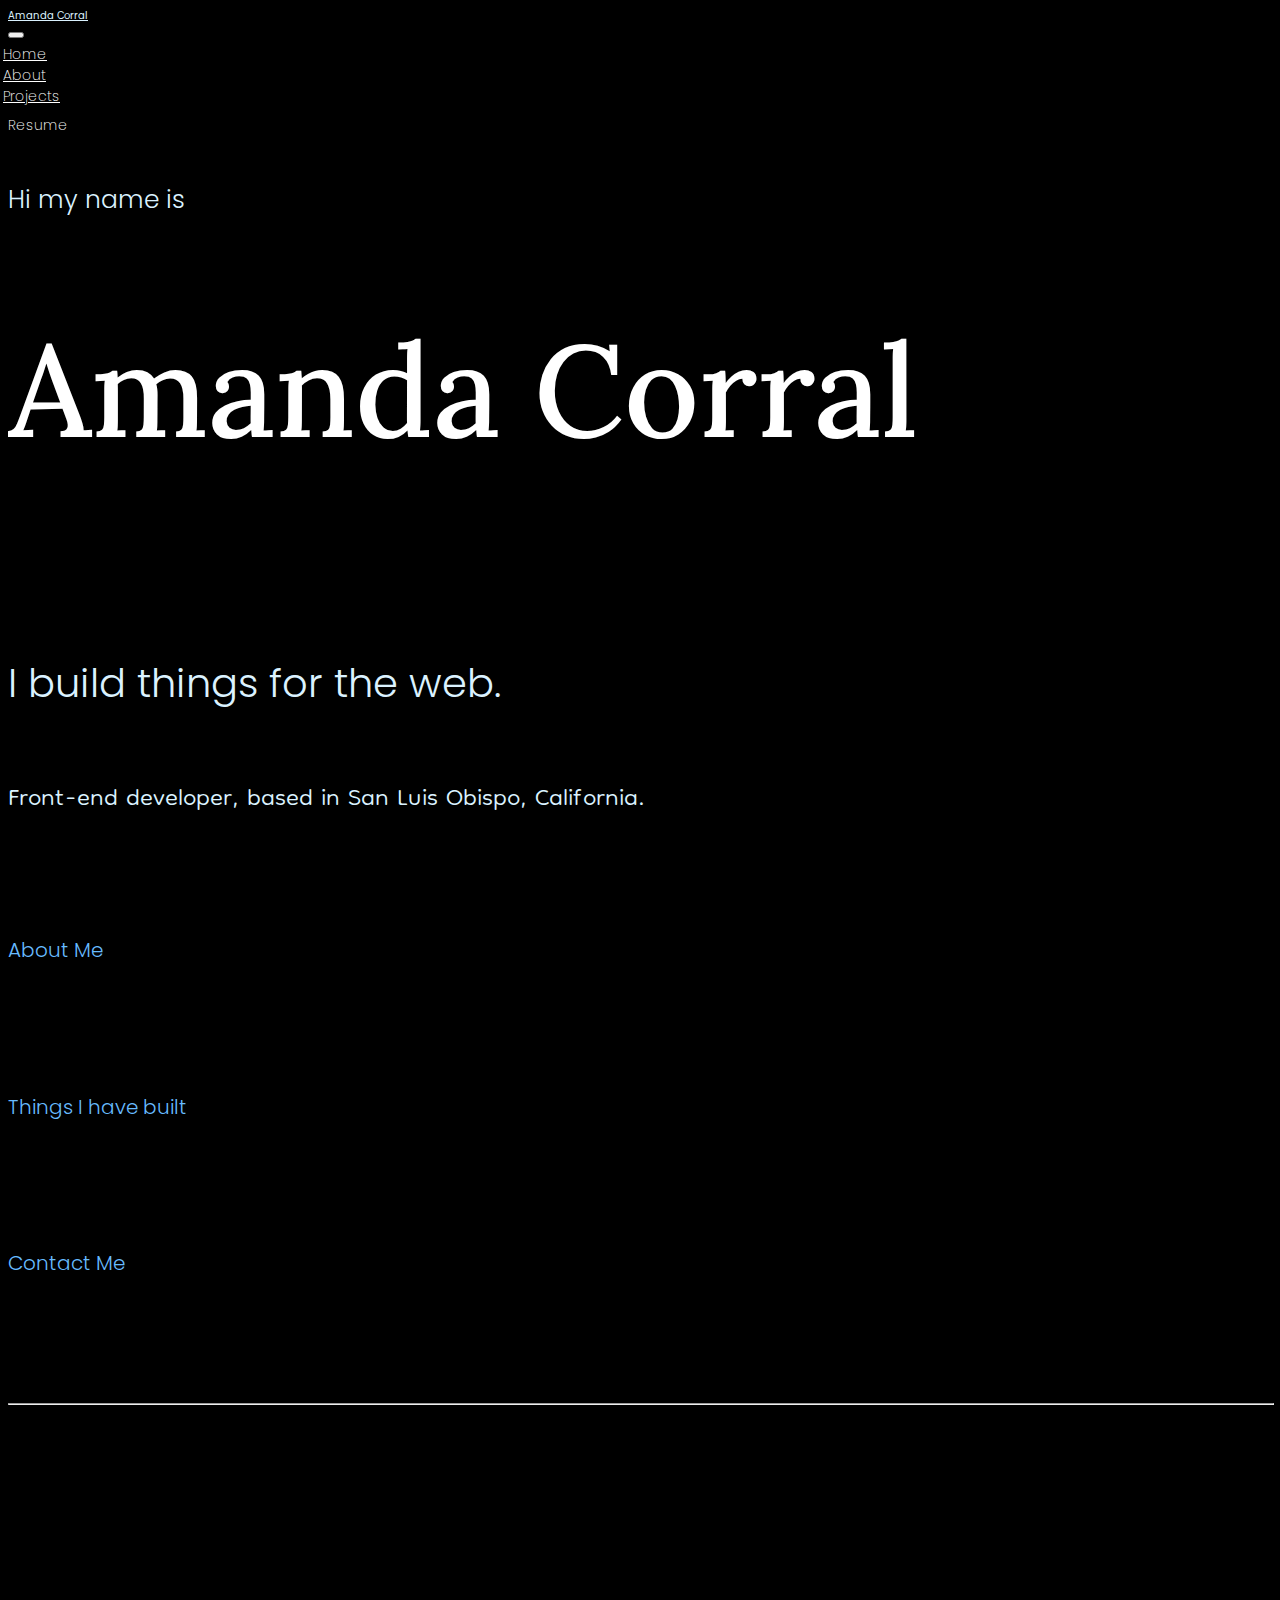
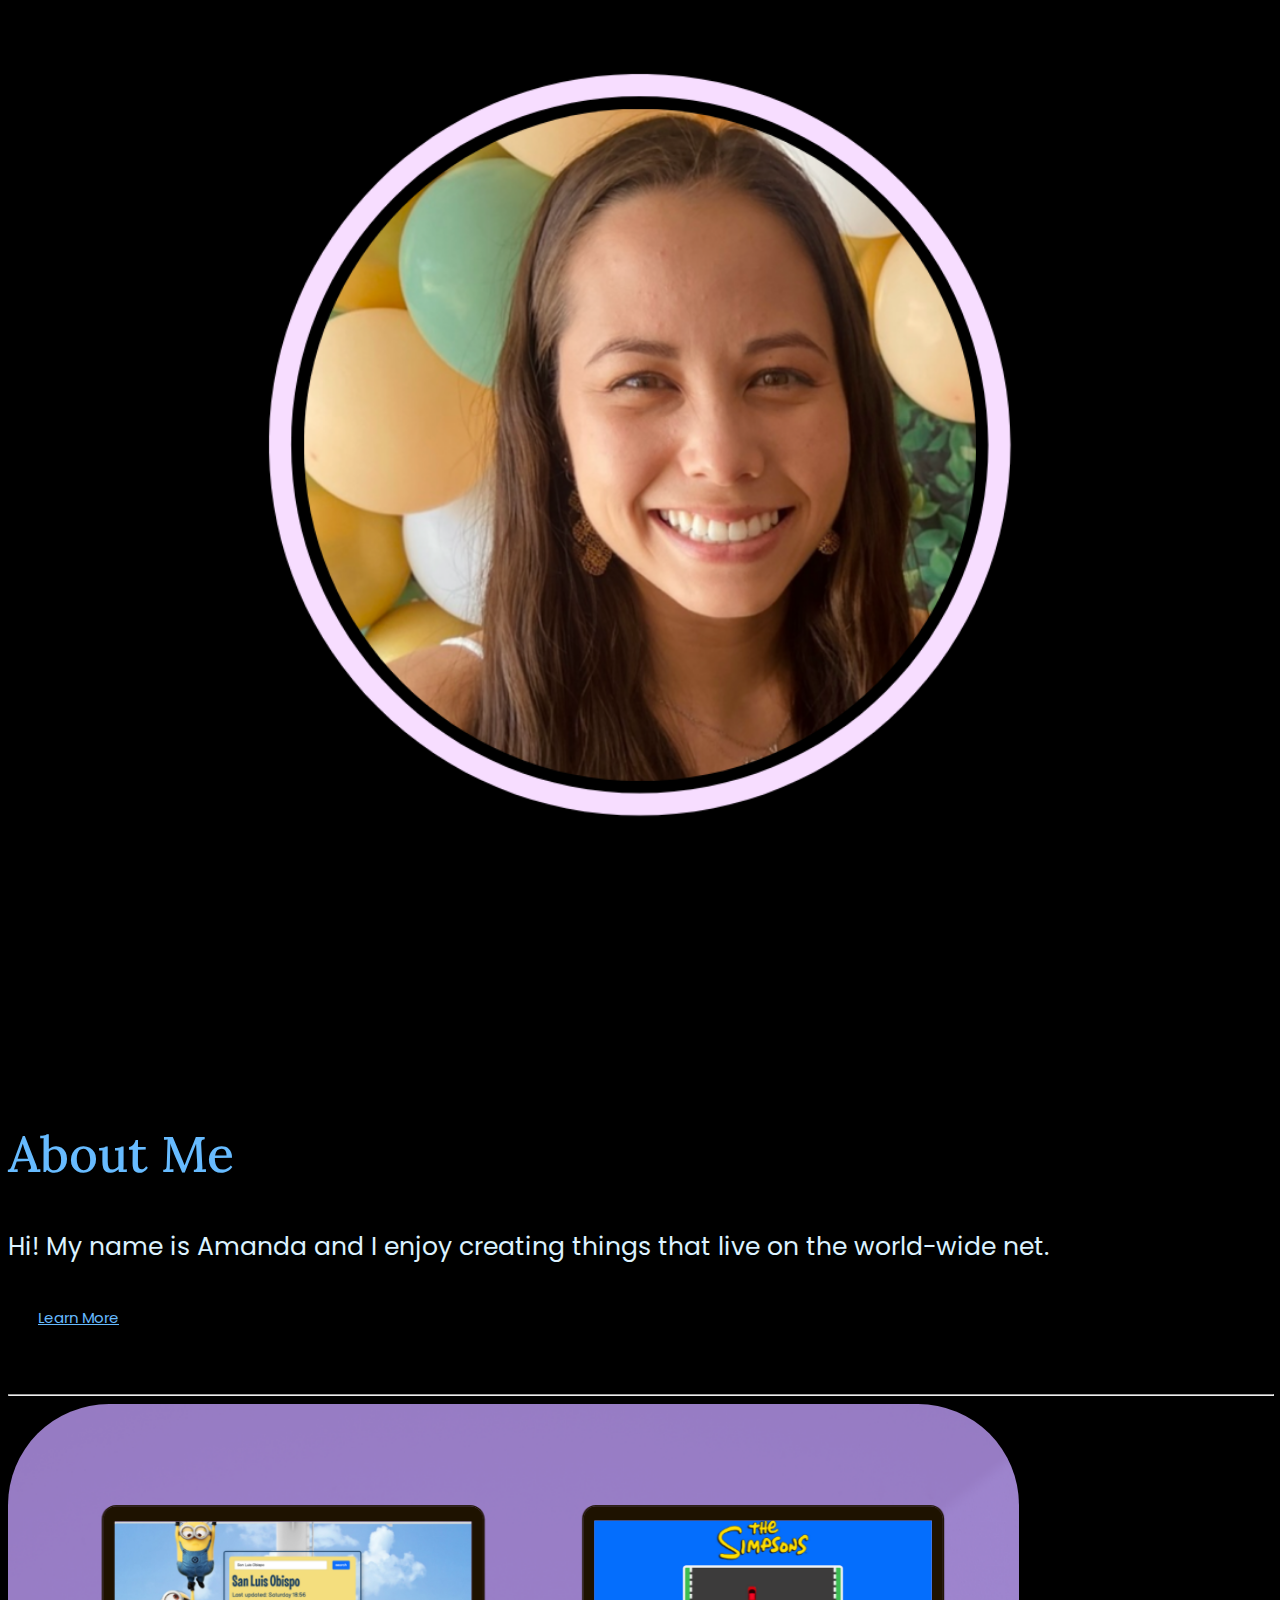
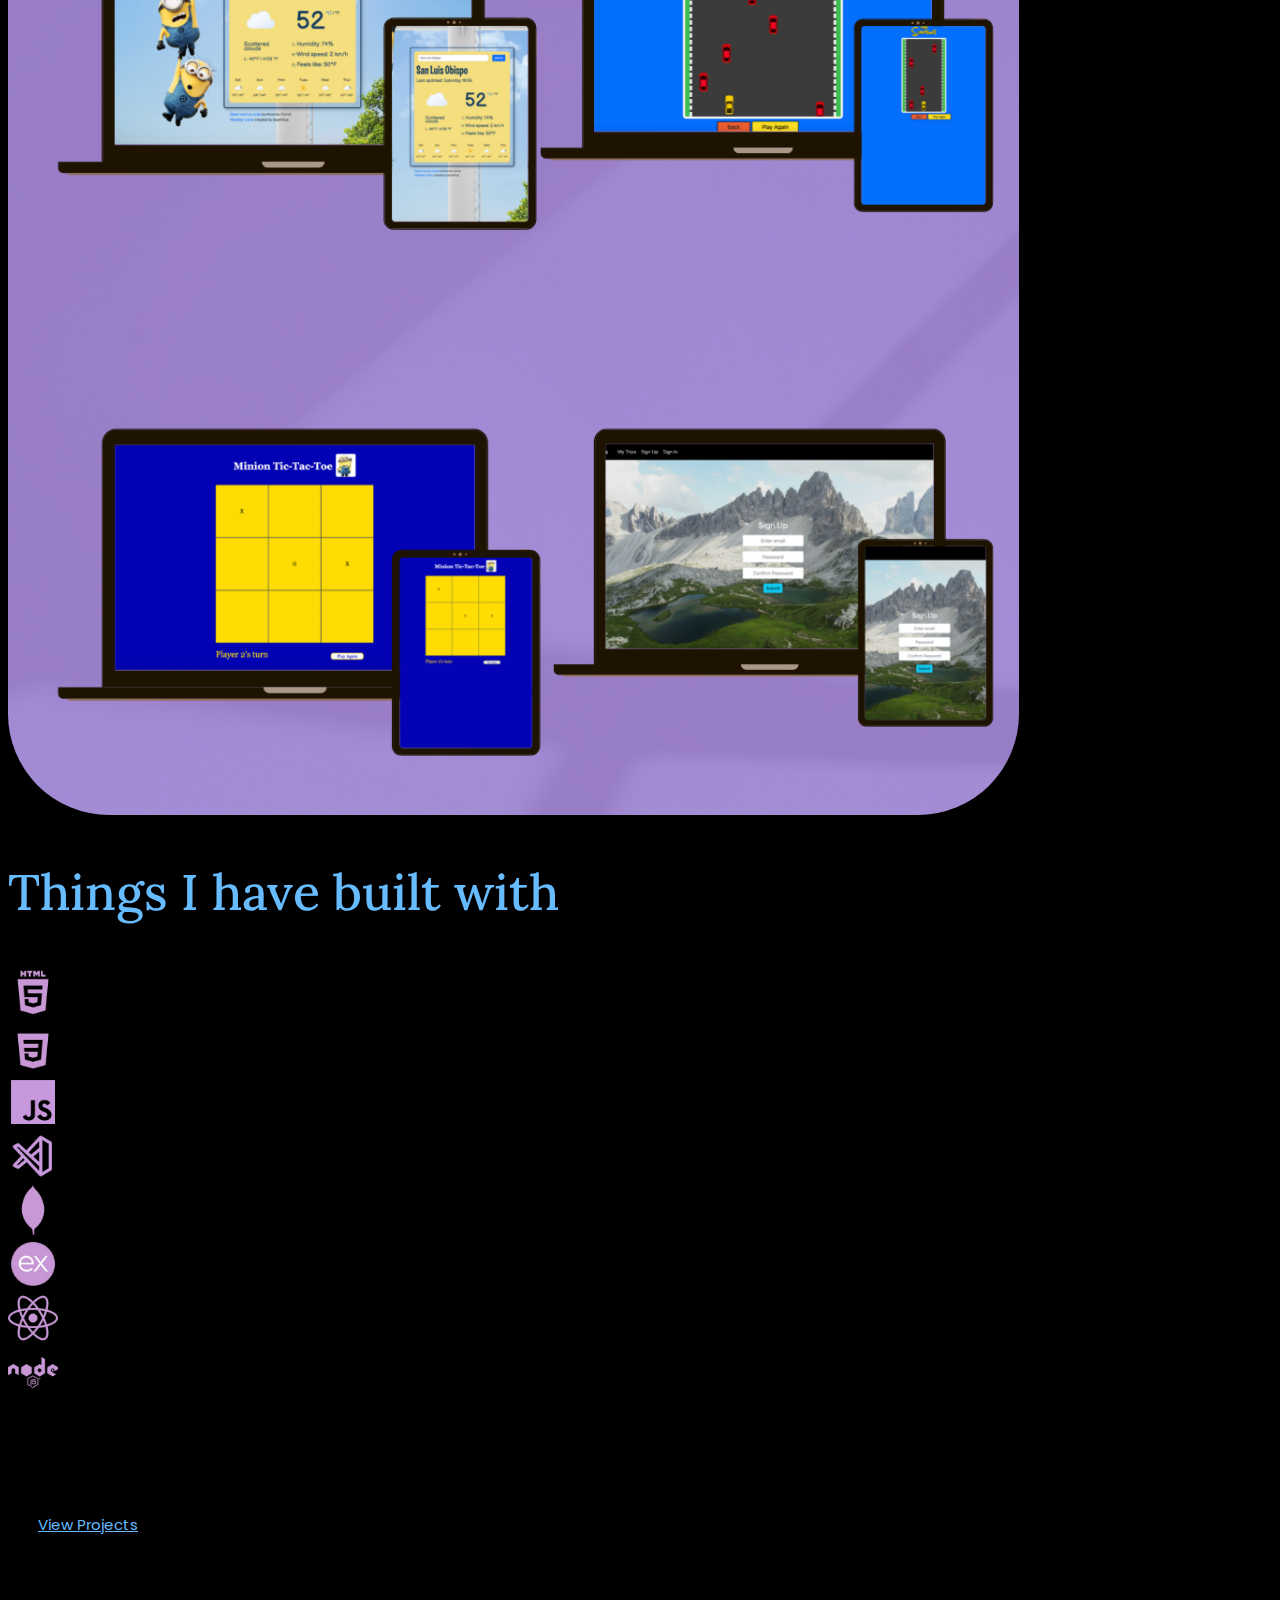
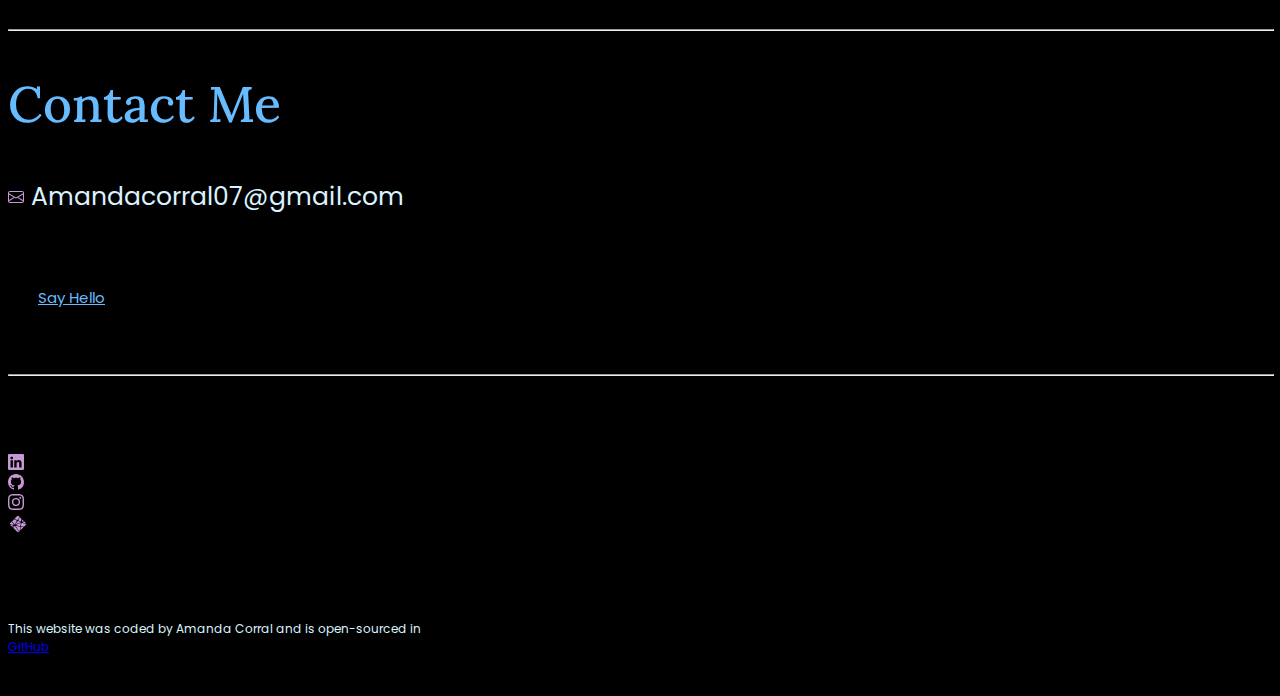
==== commit e522b66e: "Added proejcts to project page, updated Resume, updated About Page and added project image to Index " ====
--- a/index.html
+++ b/index.html
@@ -109,15 +109,15 @@
 <div class="container">
   <div class="row mb-5">
   <div class="col d-none d-lg-block">
-    <img src="images/IndexPage.png" width="80%" class="mt-5 project-img"/>
+    <img src="images/ProjectsAbout.png" width="80%" class="mt-5 project-img"/>
   </div>
     <div class="col">
   <h2 class="text-center m-5 homepage" >
-Things I have built
+Things I have built with
   </h2>
-  <p class="text-center m-5 Built-paragraph">
+  <!-- <p class="text-center m-5 Built-paragraph">
     A "Minion" themed weather app created using OpenWeatherMap API with Vanilla Javascript
-  </p>
+  </p> -->
   <div class="container text-center">
     <div class="row">
       <div class="col-3 mb-4">
@@ -147,7 +147,7 @@
     </div>
   </div>
   <div class="text-center">
-    <a href="projects.html"class="btn btn-branding-outline show-more-button" id="contact_me"> Show More </a>
+    <a href="projects.html"class="btn btn-branding-outline show-more-button" id="contact_me"> View Projects </a>
   </div>
 </div>
 </div>
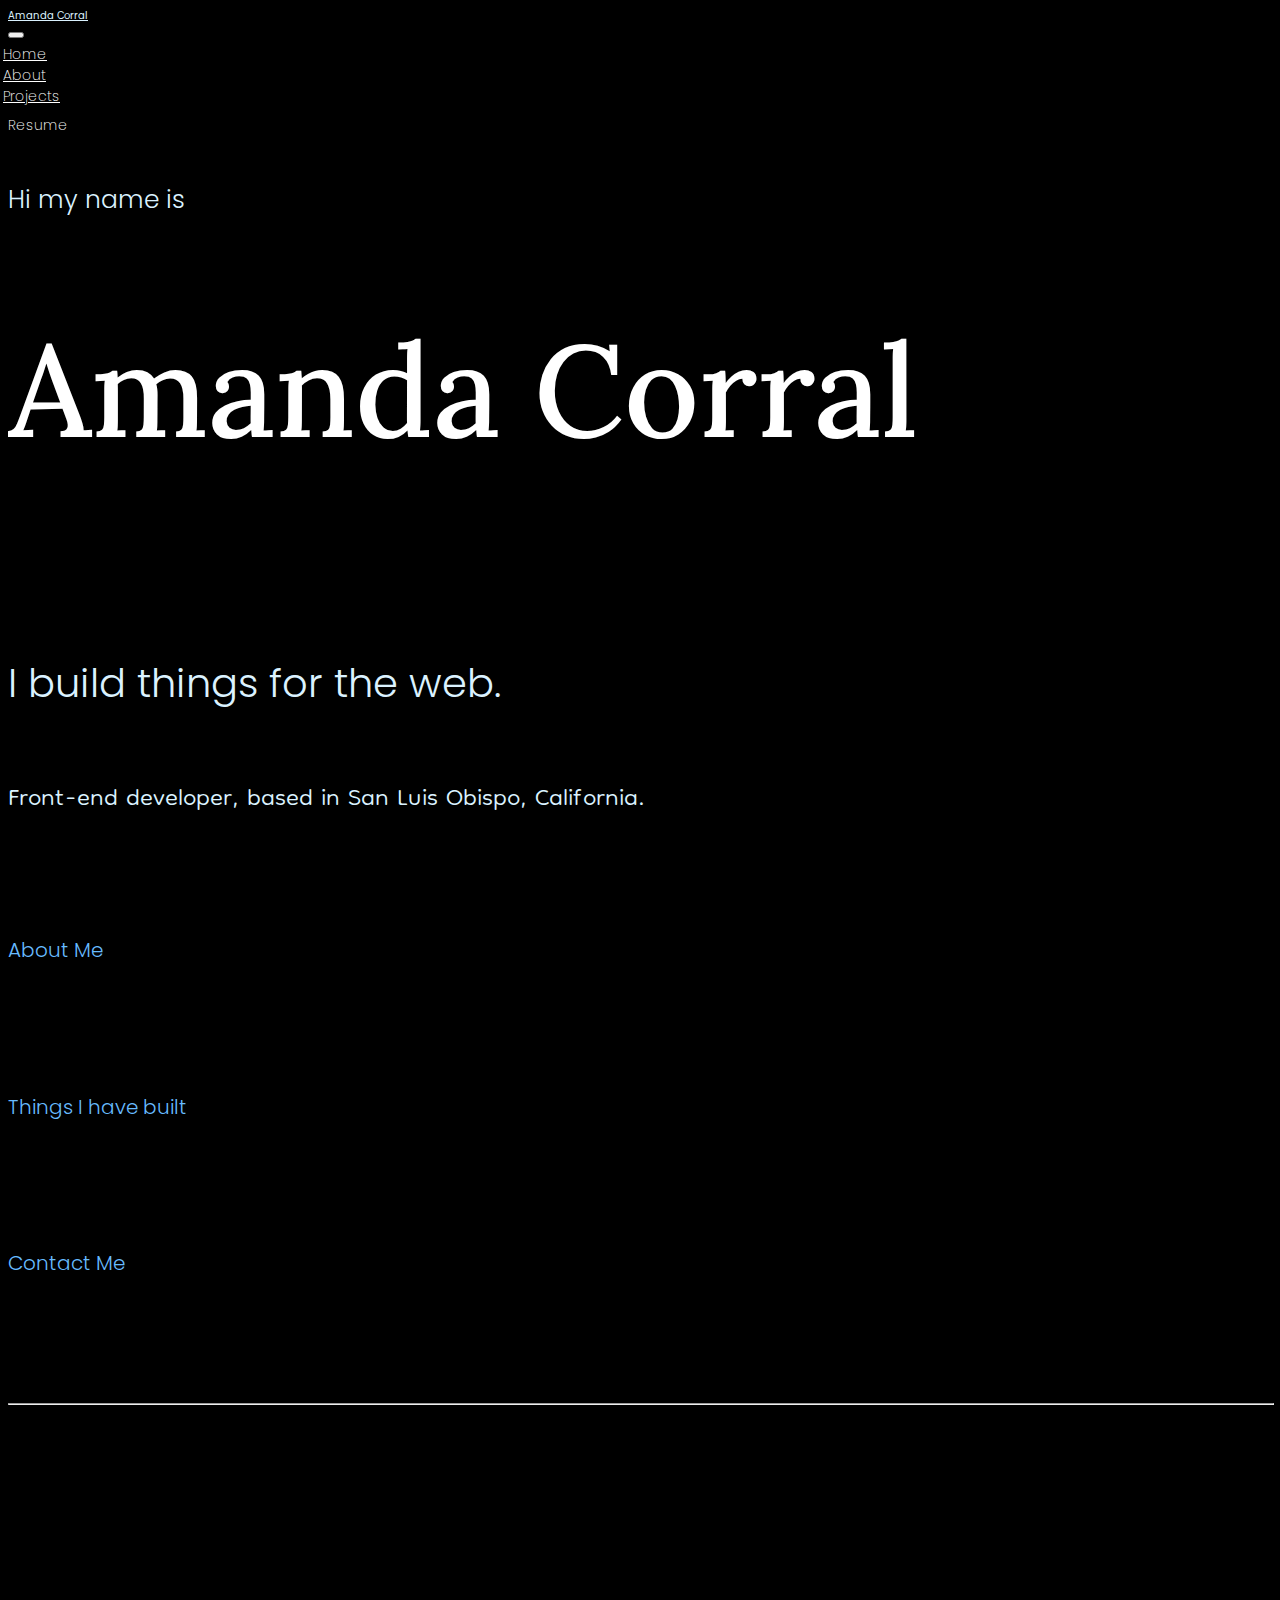
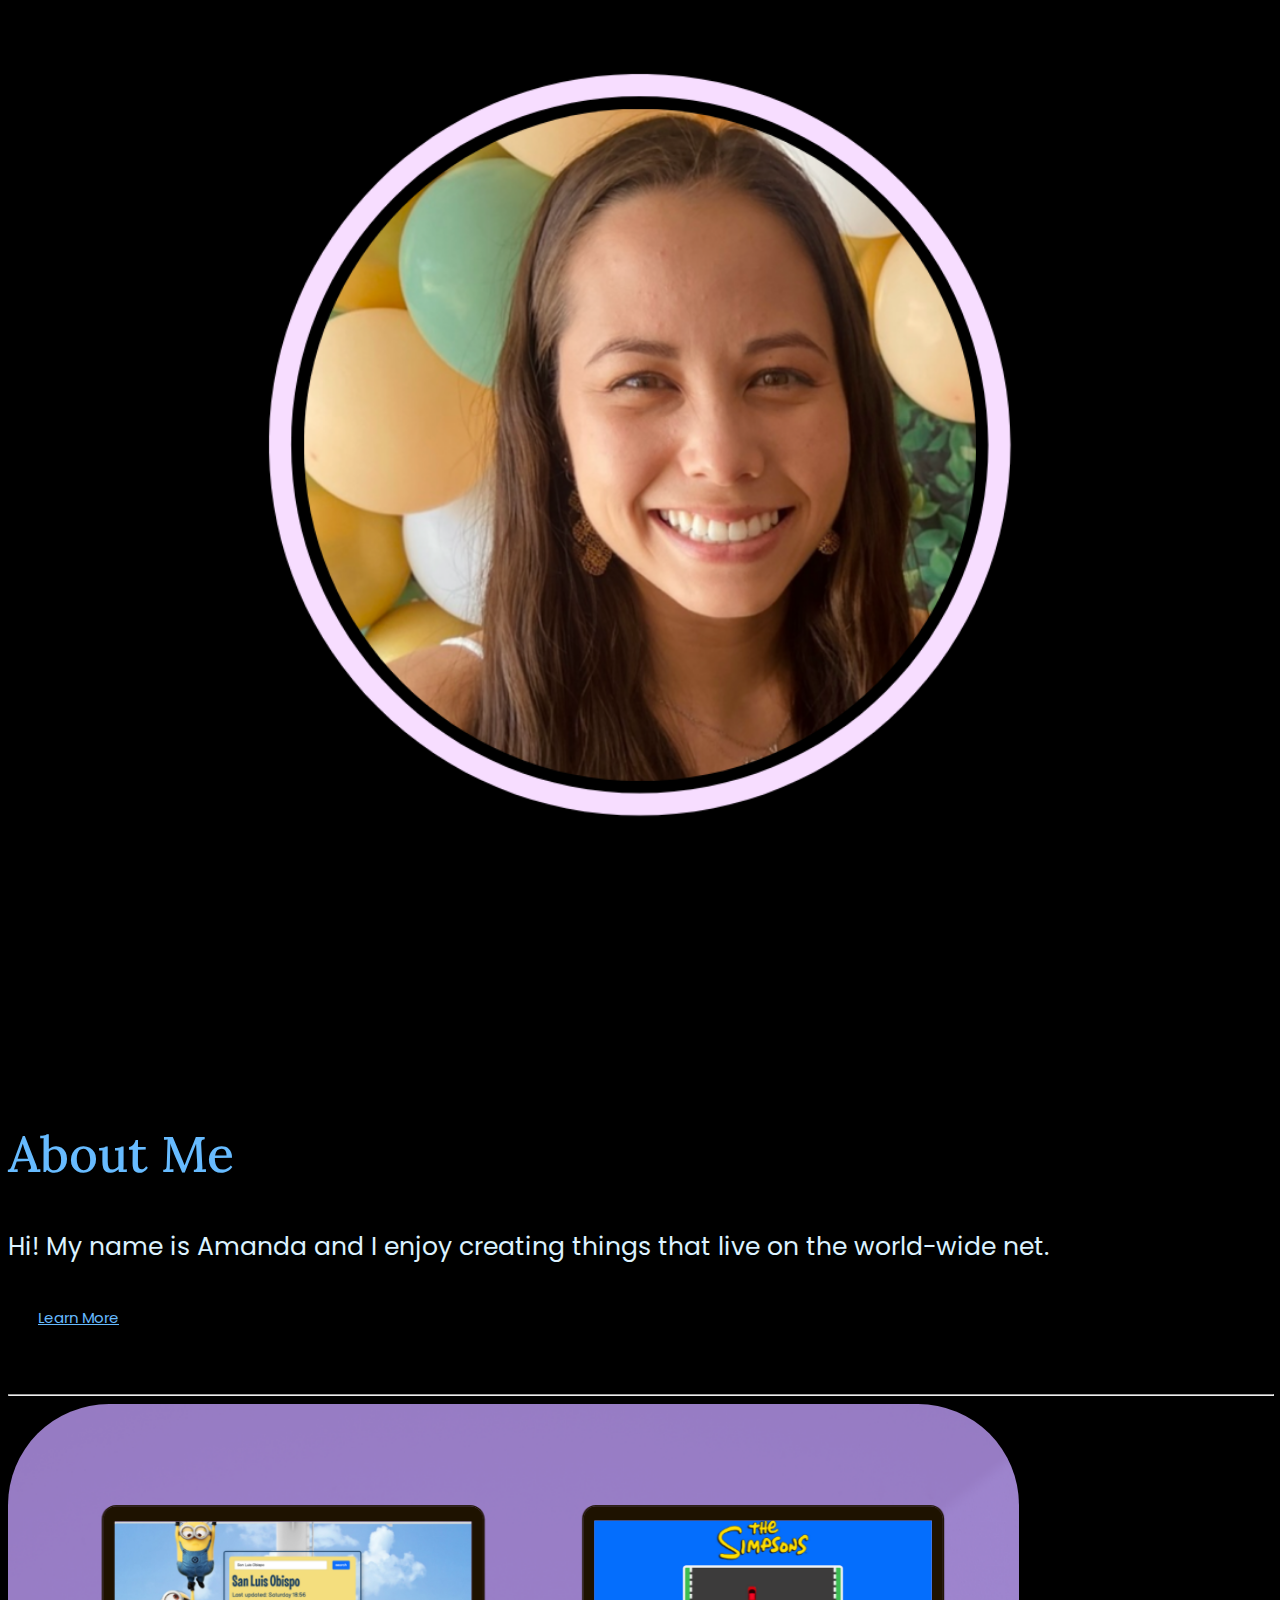
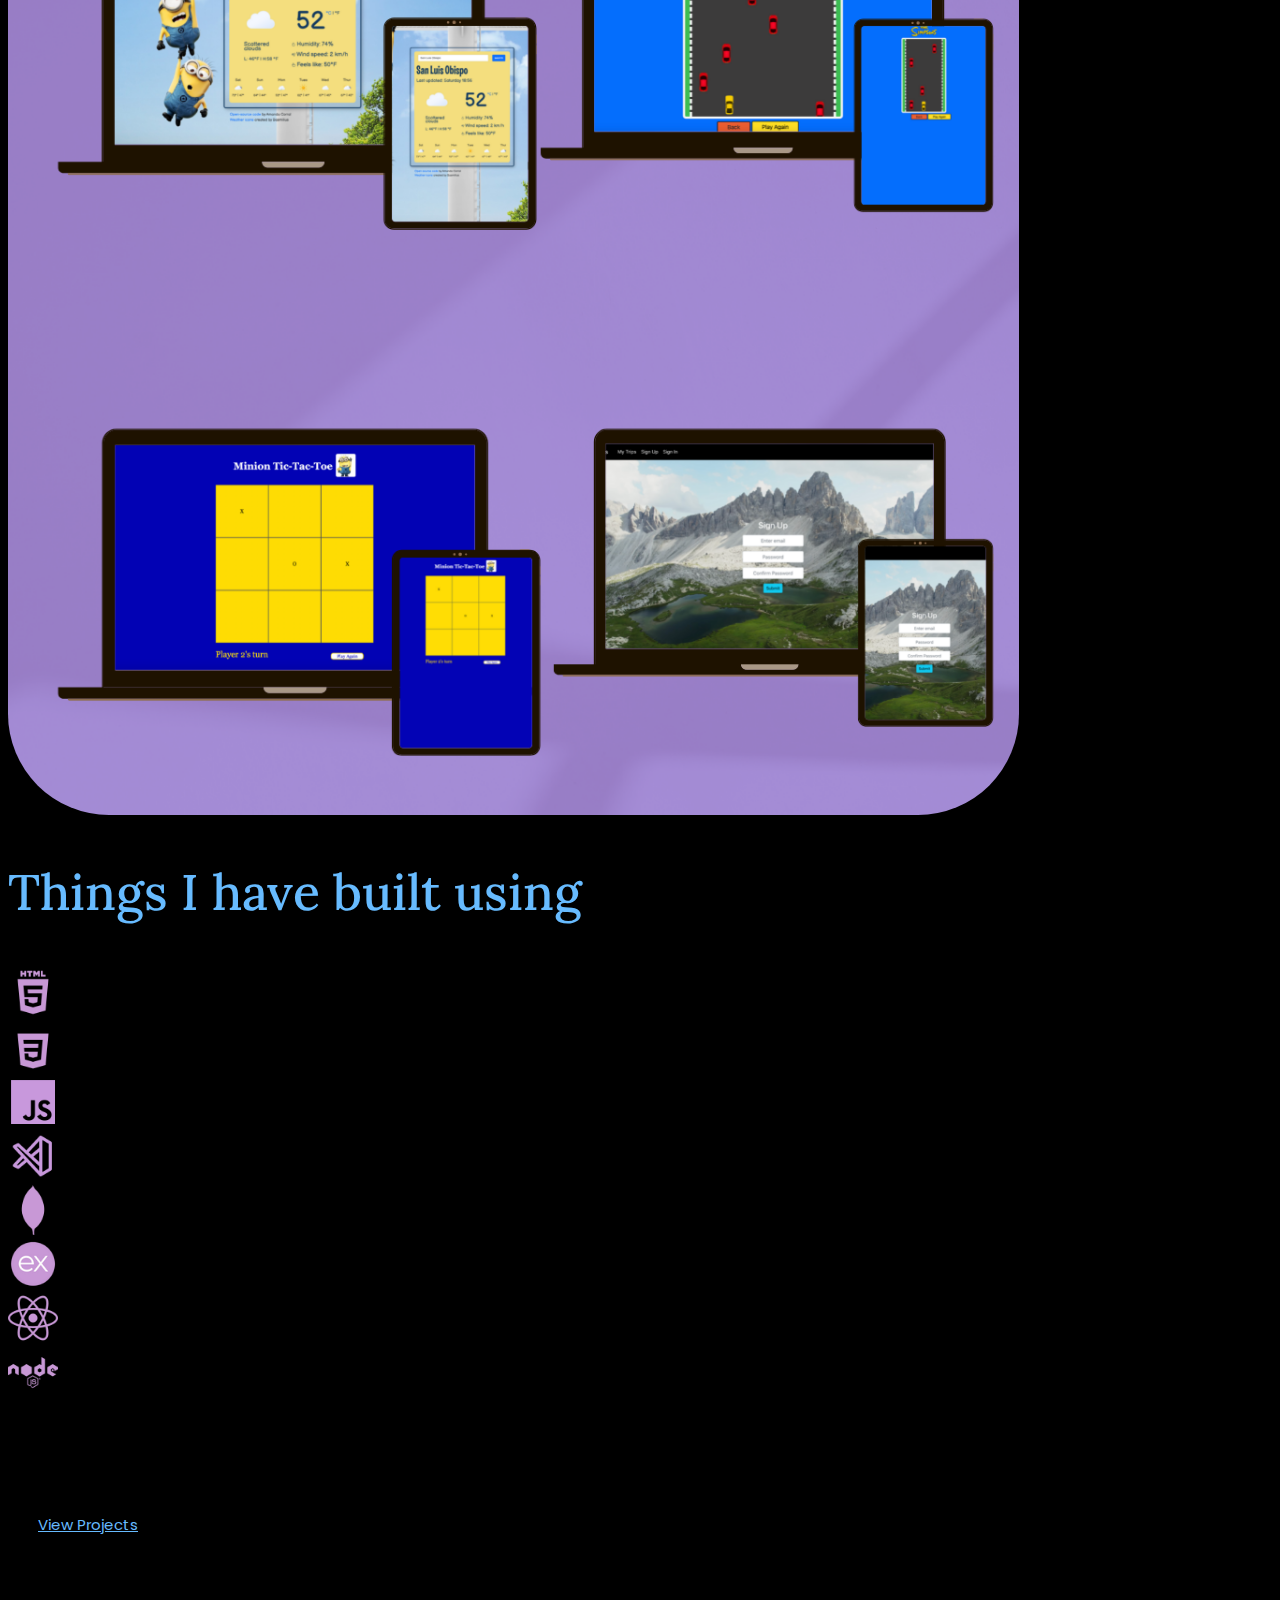
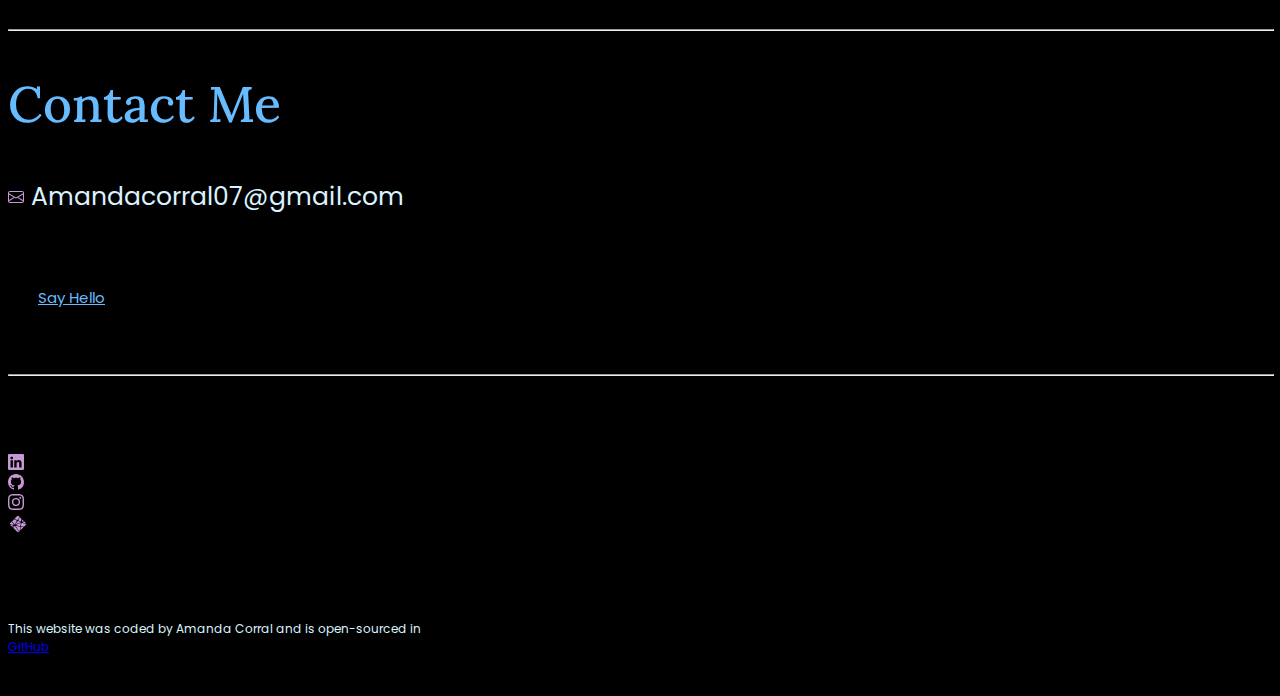
==== commit a9fe14bb: "Added projectShare to projects page" ====
--- a/index.html
+++ b/index.html
@@ -28,7 +28,7 @@
           <a class="nav-link active" aria-current="page" href="/index.html" alt="Homepage" title="Homepage" style="color: #fff">Home</a>
           <a class="nav-link" href="/about.html" alt="About Page" title="About Amanda" style="color: #fff">About</a>
           <a class="nav-link" href="/projects.html" alt="Project Page" title="Project Page" style="color: #fff">Projects</a>
-          <a class="resume-button" href="/Official Software Engineering Resume.pdf" target="_blank" rel="noopener noreferrer">Resume</a>
+          <a class="resume-button" href="/Amanda Corral Resume.pdf" target="_blank" rel="noopener noreferrer">Resume</a>
         </div>
       </div>
     </div>
@@ -113,11 +113,8 @@
   </div>
     <div class="col">
   <h2 class="text-center m-5 homepage" >
-Things I have built with
+Things I have built using
   </h2>
-  <!-- <p class="text-center m-5 Built-paragraph">
-    A "Minion" themed weather app created using OpenWeatherMap API with Vanilla Javascript
-  </p> -->
   <div class="container text-center">
     <div class="row">
       <div class="col-3 mb-4">
@@ -172,7 +169,7 @@
           <div class="icons">
           <div class="row">
             <div class="col-3">
-          <a href="https://www.linkedin.com/in/amanda-corral-01a90a168/" title="LinkedIn Profile" style="color: #c898d6"><svg xmlns="http://www.w3.org/2000/svg" width="16" height="16" fill="currentColor" class="bi bi-linkedin" viewBox="0 0 16 16">
+          <a href="https://www.linkedin.com/in/amandacorral07/" title="LinkedIn Profile" style="color: #c898d6"><svg xmlns="http://www.w3.org/2000/svg" width="16" height="16" fill="currentColor" class="bi bi-linkedin" viewBox="0 0 16 16">
             <path d="M0 1.146C0 .513.526 0 1.175 0h13.65C15.474 0 16 .513 16 1.146v13.708c0 .633-.526 1.146-1.175 1.146H1.175C.526 16 0 15.487 0 14.854V1.146zm4.943 12.248V6.169H2.542v7.225h2.401zm-1.2-8.212c.837 0 1.358-.554 1.358-1.248-.015-.709-.52-1.248-1.342-1.248-.822 0-1.359.54-1.359 1.248 0 .694.521 1.248 1.327 1.248h.016zm4.908 8.212V9.359c0-.216.016-.432.08-.586.173-.431.568-.878 1.232-.878.869 0 1.216.662 1.216 1.634v3.865h2.401V9.25c0-2.22-1.184-3.252-2.764-3.252-1.274 0-1.845.7-2.165 1.193v.025h-.016a5.54 5.54 0 0 1 .016-.025V6.169h-2.4c.03.678 0 7.225 0 7.225h2.4z"/>
           </svg></a>
           </div>
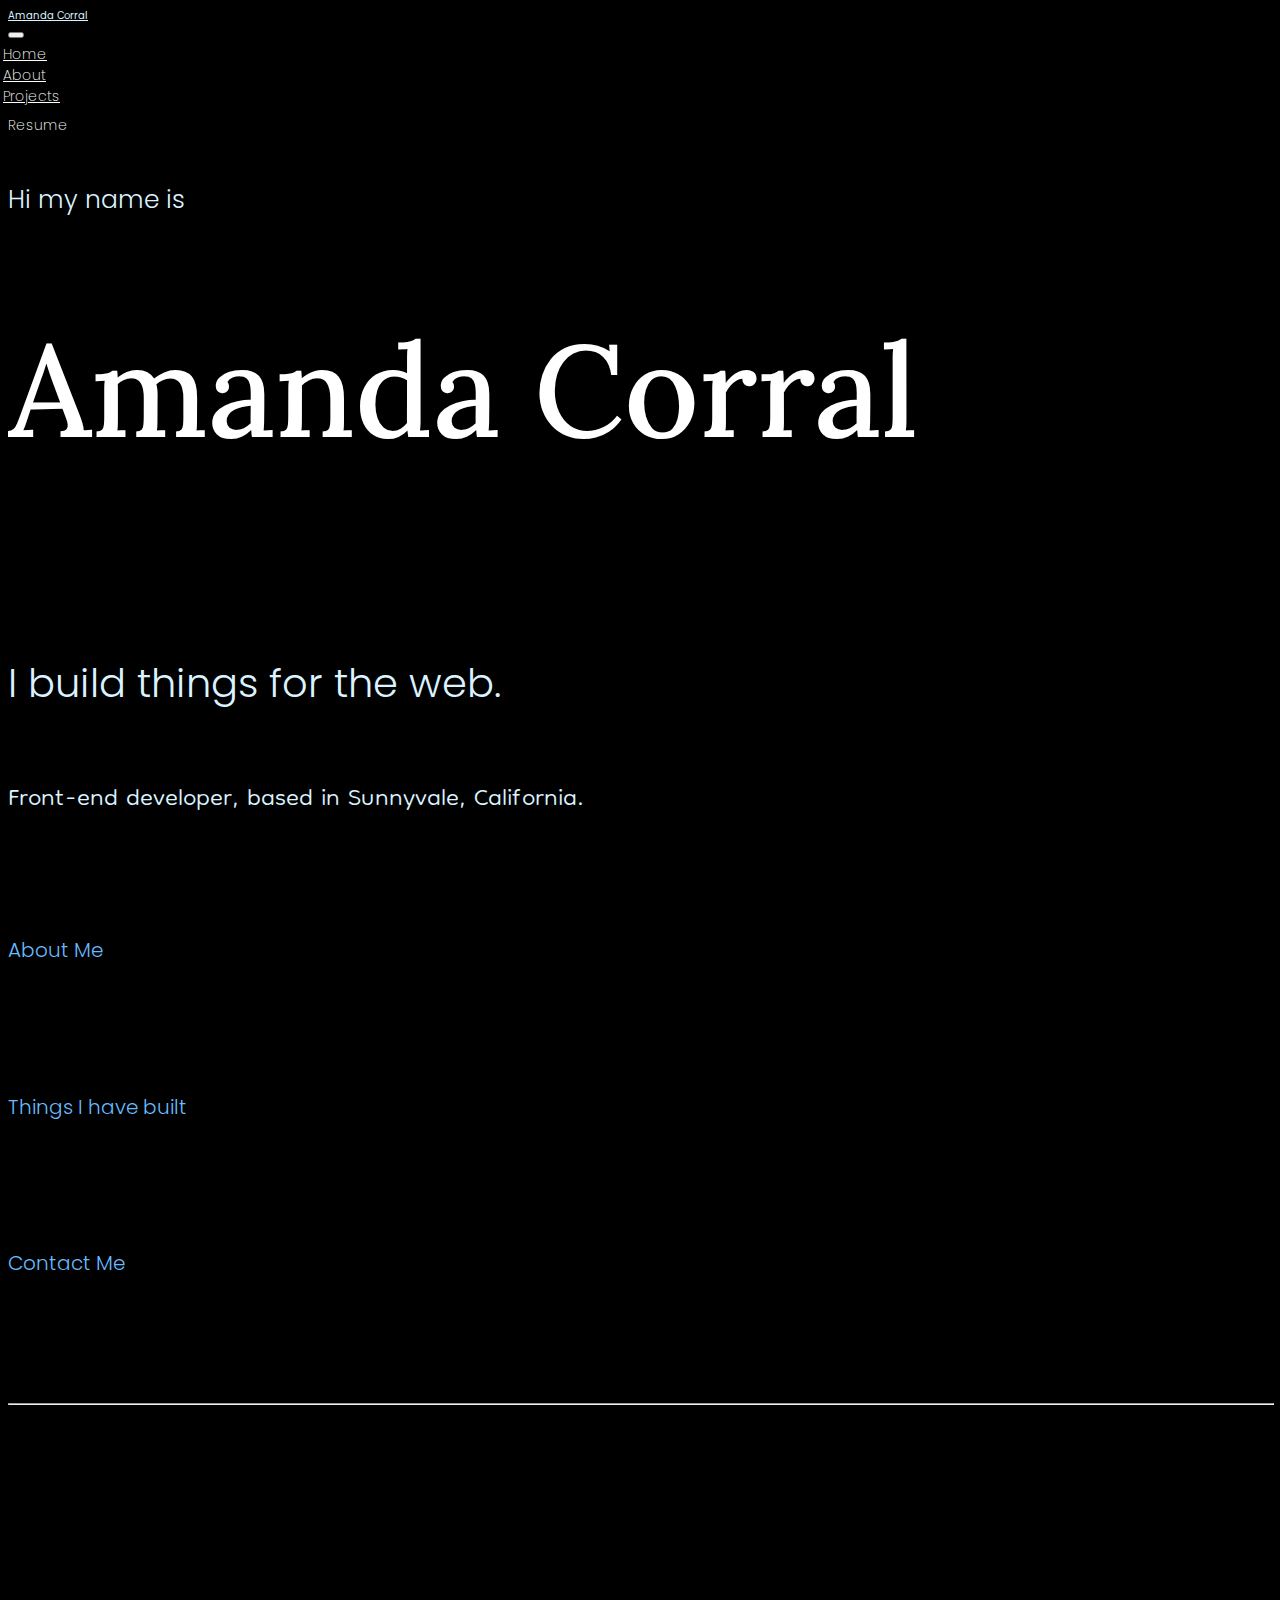
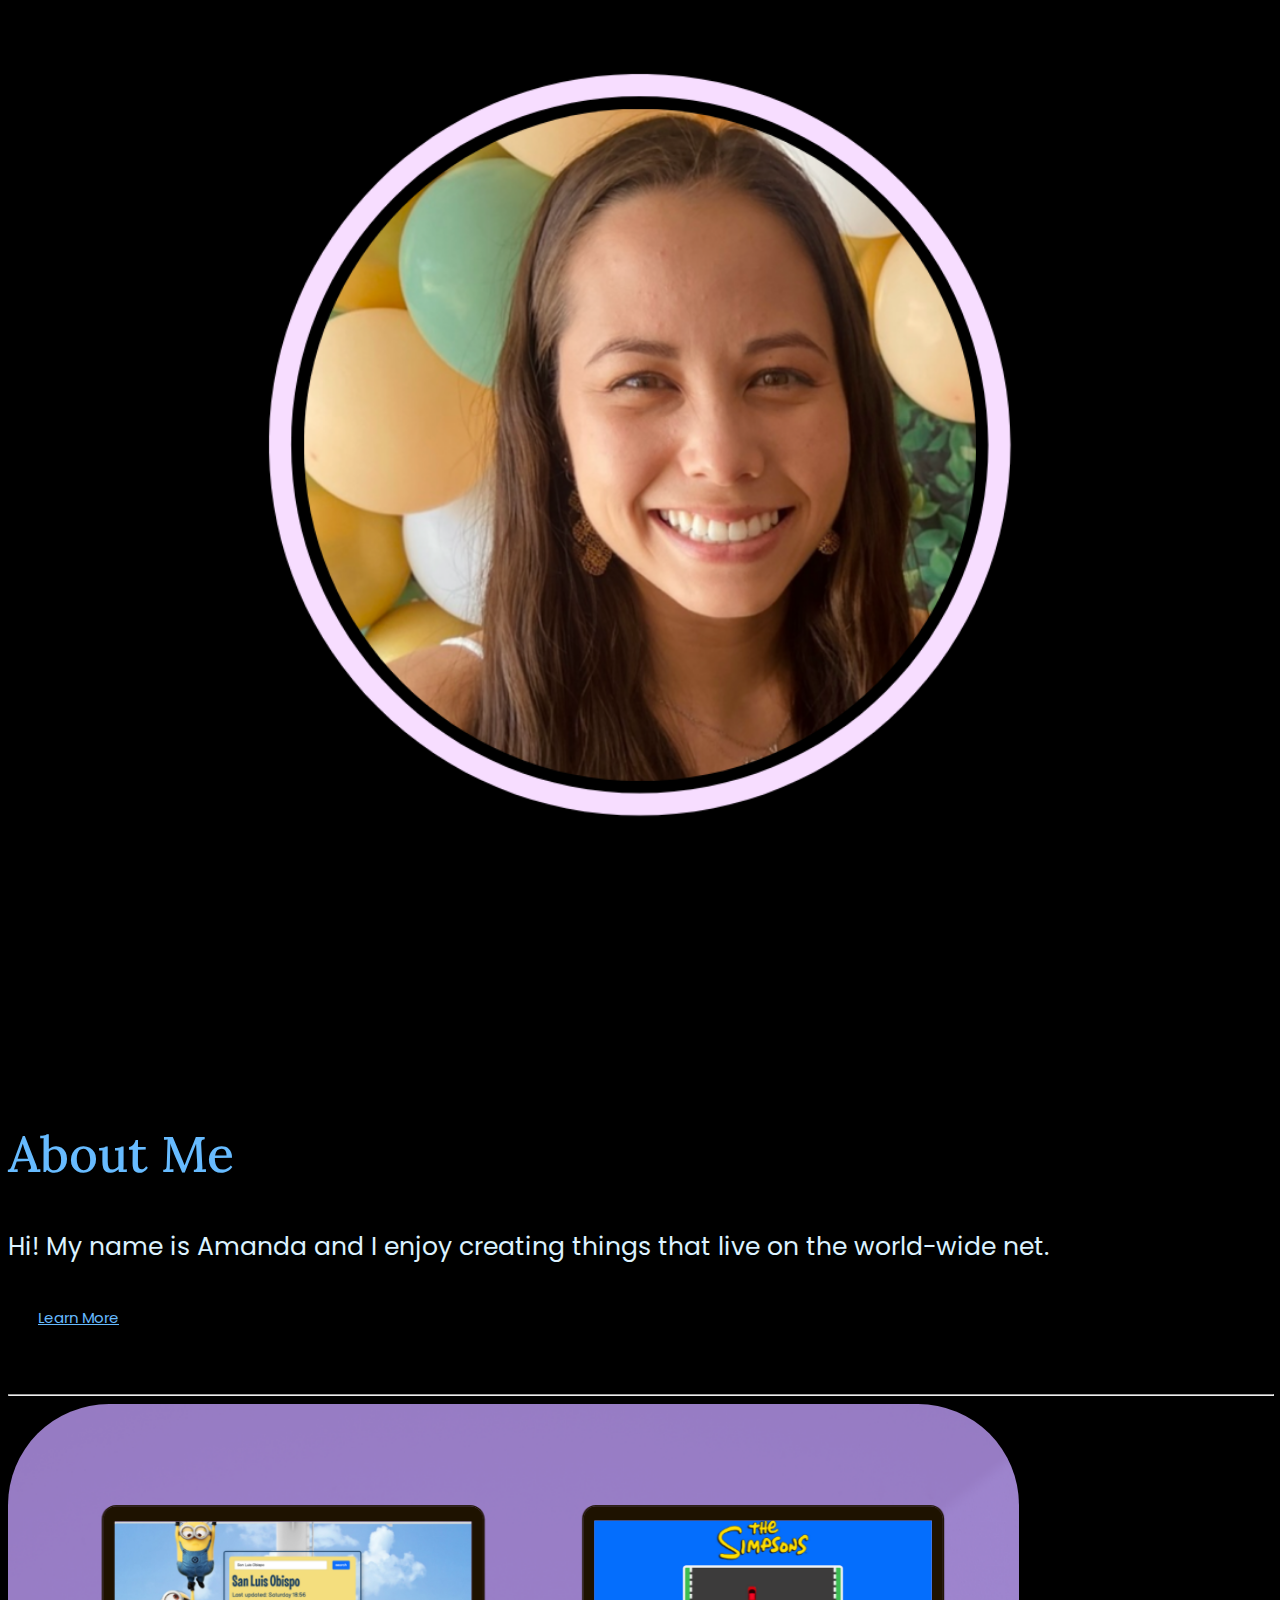
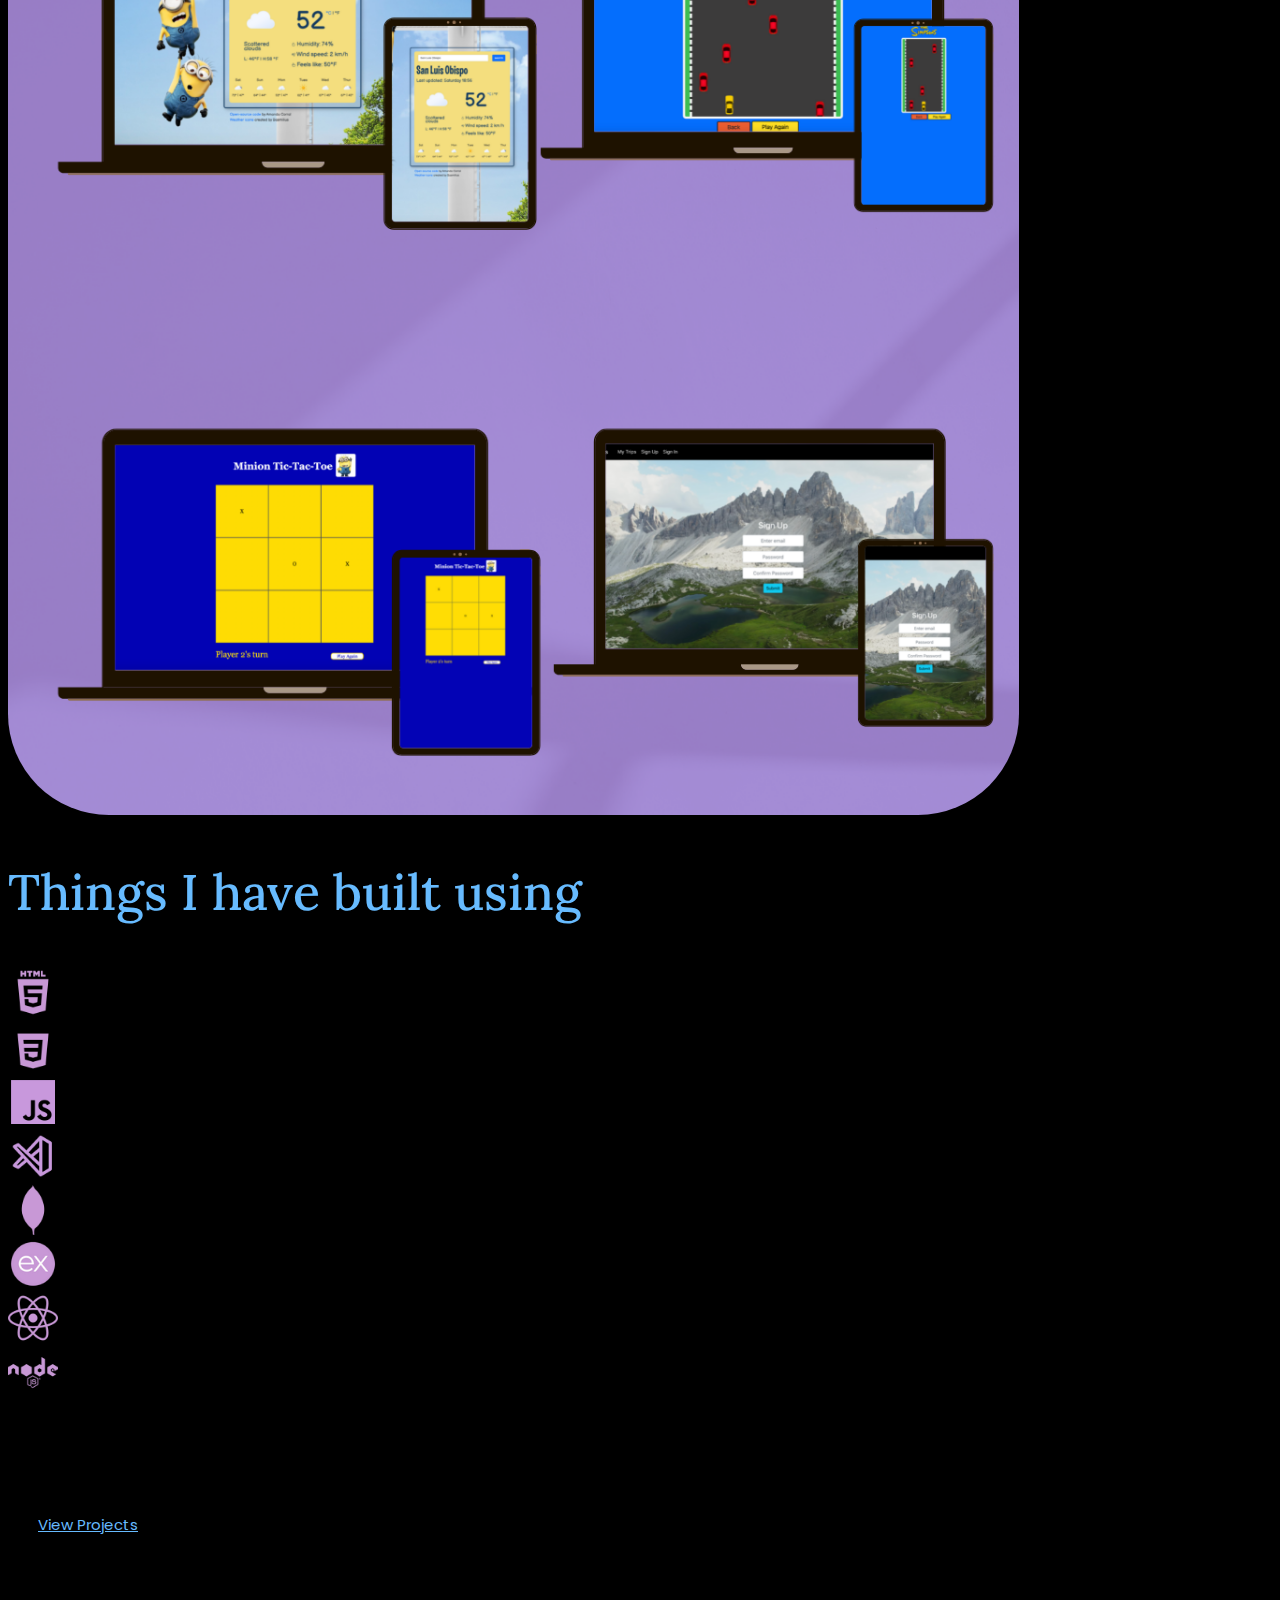
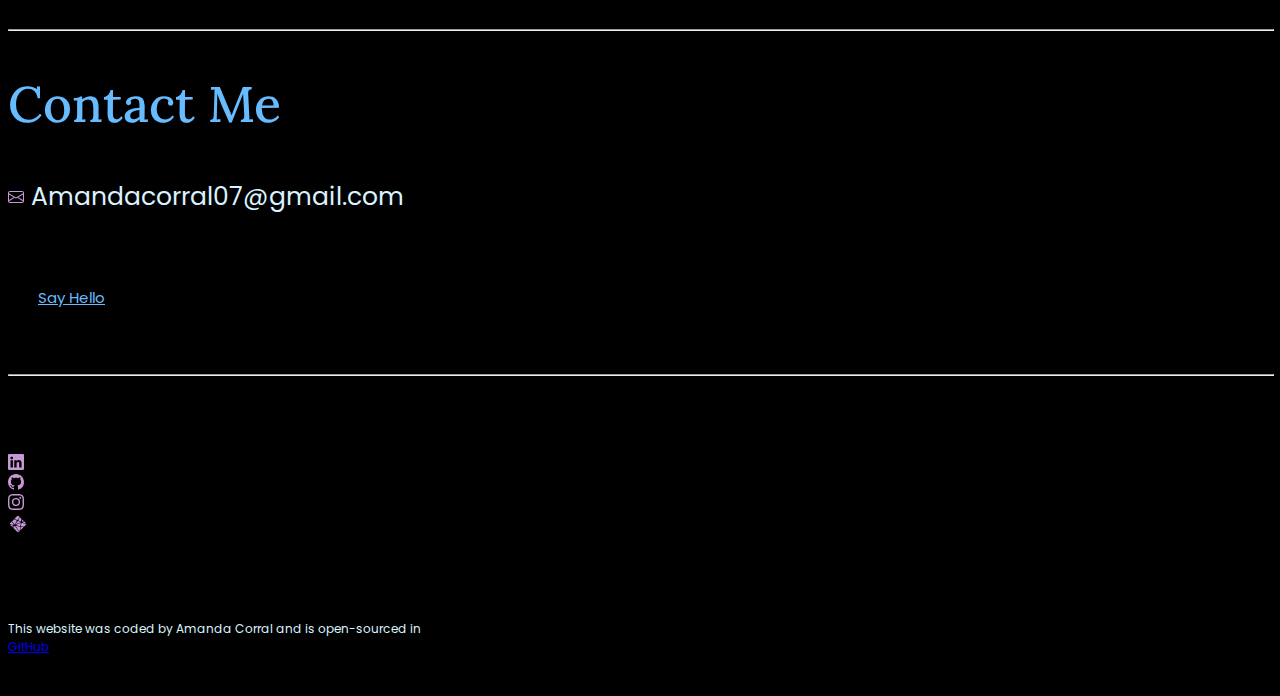
==== commit b44c663b: "Update index.html" ====
--- a/index.html
+++ b/index.html
@@ -53,7 +53,7 @@
       I build things for the web.
     </h2>
     <h4>
-      Front-end developer, based in San Luis Obispo, California.
+      Front-end developer, based in Sunnyvale, California.
     </h4>
   </div>
     </div>
@@ -200,4 +200,4 @@
 </footer>
 </div>
 </body>
-</html>+</html>
